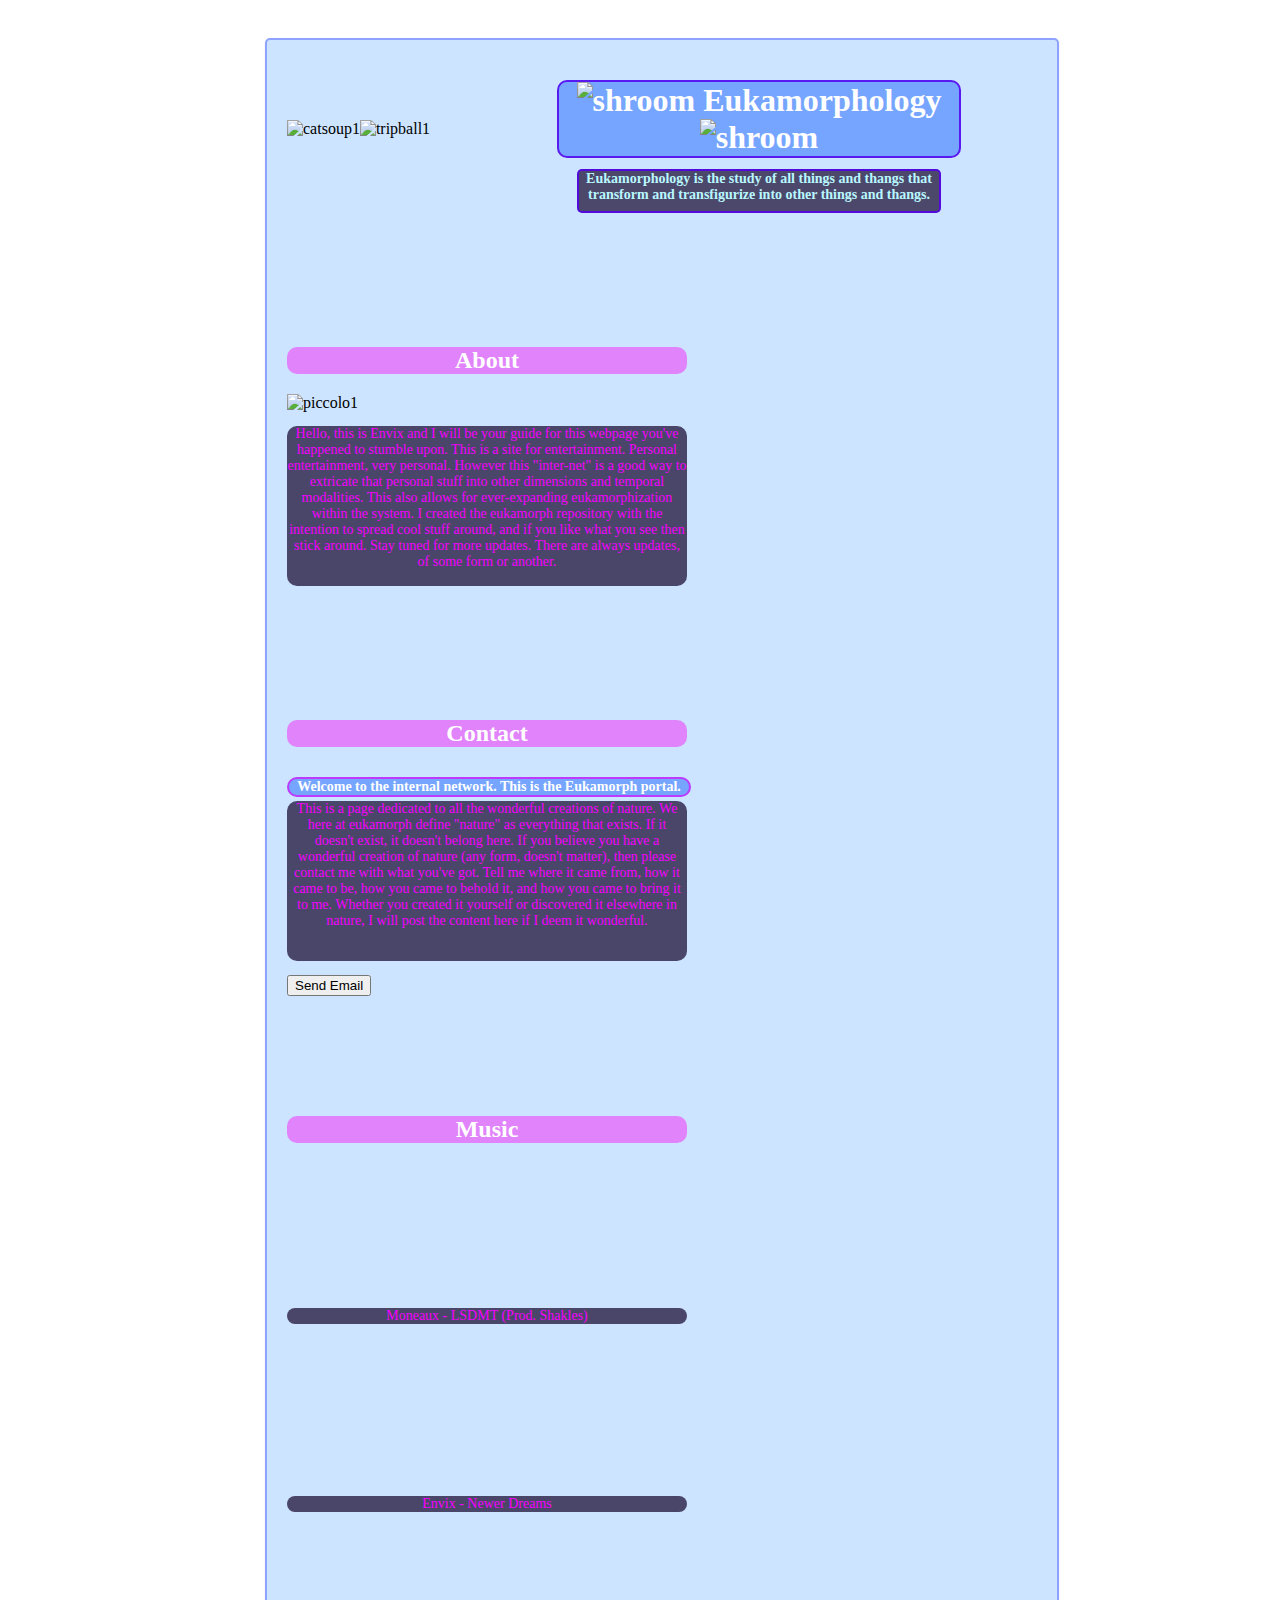
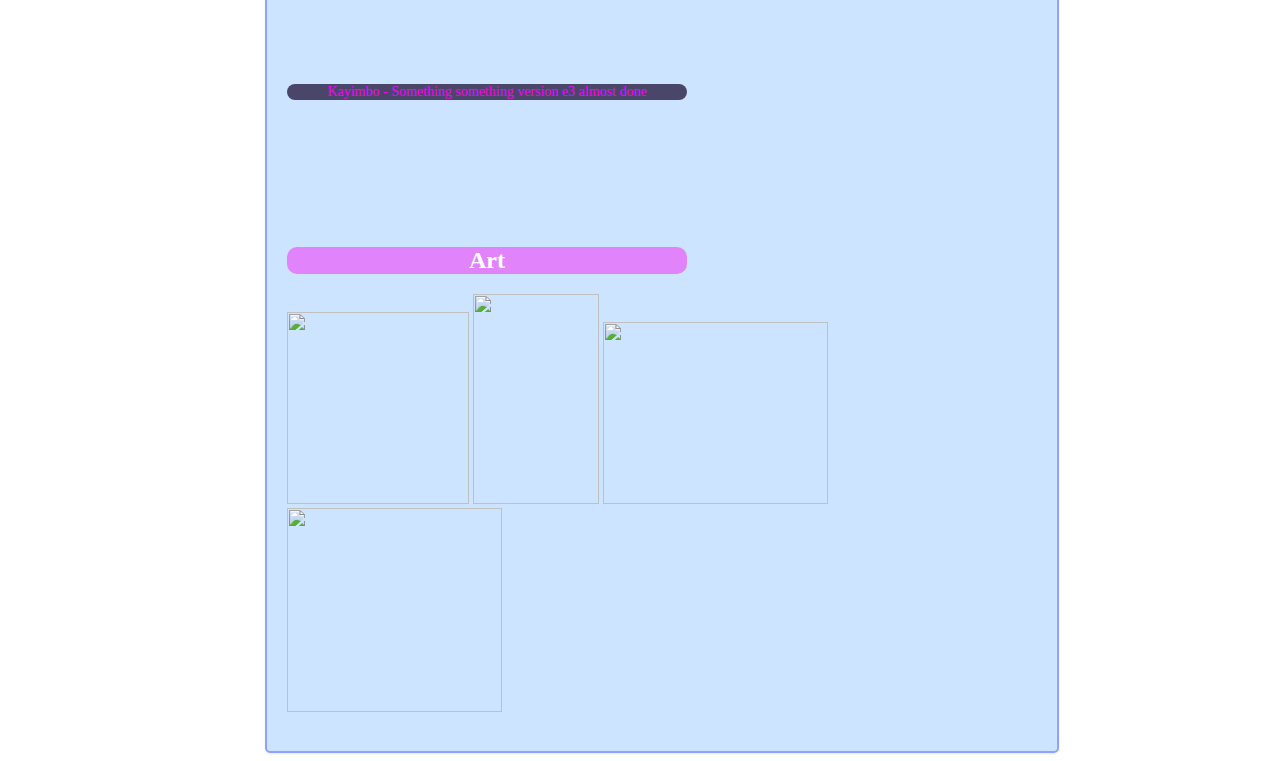
==== index2.html @ 1ee085da "Update index2.html" ====
<!DOCTYPE html>
<html>
    <head>
        <link type="text/css" rel="stylesheet" href="stylesheet2.css" media="all"/>
        <script type="text/javascript" src="js/jquery-1.10.2.min.js"></script>
        <script type="text/javascript" src="js/jquery.scollTo.js"></script>
        <title>a page full of glitter</title>
    </head>
    <body style="background-image:url(http://i.imgur.com/0o8zrzS.png)">
    <div id="w">
    <div id="content">
      <nav id="stickynav">
        <ul id="nav" class="clearfix">
          <li><a href="#about">About</a></li>
          <li><a href="#contact">Contact</a></li>
          <li><a href="#music">Music</a></li>
          <li><a href="#art">Art</a></li>
        </ul>
      </nav>
        <div class="gifs">
         <img src="http://i.imgur.com/kVkkSUO.gif" alt="catsoup1"><img src="http://files.myopera.com/Sk8r644/albums/303948/globe.gif" alt="tripball1" width="70" height="70">
        </div>
        <div id="definition">
            <h1>
            <img src="http://coolchaser-static.coolchaser.com/images/themes/t/-i260.photobucket.com-albums-ii25-TaylorTeel-z74420225.gif" alt="shroom" width="50" height="50"> Eukamorphology <img src="http://coolchaser-static.coolchaser.com/images/themes/t/-i260.photobucket.com-albums-ii25-TaylorTeel-z74420225.gif" alt="shroom" width="50" height="50">
            </h1>
            <h3>Eukamorphology is the study of all things and thangs that transform and transfigurize into other things and thangs.
            </h3>
        </div>
        <div id="mainsite"></div>
      <section id="about" class="section">
      <h2>About</h2>
        <div id="about">
            <img src="http://www.danjco.com/piccolo_blasting1.gif" alt="piccolo1" width="150" height="96">
            <p>
                Hello, this is Envix and I will be your guide for this webpage you've happened to stumble upon. This is a site for entertainment. Personal entertainment, very personal. However this "inter-net" is a good way to extricate that personal stuff into other dimensions and temporal modalities. This also allows for ever-expanding eukamorphization within the system. I created the eukamorph repository with the intention to spread cool stuff around, and if you like what you see then stick around. Stay tuned for more updates. There are always updates, of some form or another.
            </p>
        </div>
      </section>
      <section id="contact" class="section">
        <h2>Contact</h2>
            <div id="welcome">
                <h1>Welcome to the internal network. This is the Eukamorph portal.
                </h1>
            <p>This is a page dedicated to all the wonderful creations of nature. We here at eukamorph define "nature" as everything that exists. If it doesn't exist, it doesn't belong here. If you believe you have a wonderful creation of nature (any form, doesn't matter), then please contact me with what you've got. Tell me where it came from, how it came to be, how you came to behold it, and how you came to bring it to me. Whether you created it yourself or discovered it elsewhere in nature, I will post the content here if I deem it wonderful.
            </p>
            <form method="post" action="mailto:evansb854@gmail.com" >
            <input type="submit" value="Send Email" /> 
            </form>
            </div>
      </section>
        
      <section id="music" class="section">
      <h2>Music</h2>
                <iframe width="400" height="140" scrolling="no" frameborder="no" src="https://w.soundcloud.com/player/?url=https%3A//api.soundcloud.com/tracks/122519524&amp;auto_play=false&amp;hide_related=false&amp;visual=true">
                </iframe>
                <p>Moneaux - LSDMT (Prod. Shakles)</p>
                <iframe width="400" height="140" scrolling="no" frameborder="no" src="https://w.soundcloud.com/player/?url=https%3A//api.soundcloud.com/tracks/134863650&amp;auto_play=false&amp;hide_related=false&amp;visual=true">
                </iframe> 
                <p>Envix - Newer Dreams</p>
                <iframe width="400" height="140" scrolling="no" frameborder="no" src="https://w.soundcloud.com/player/?url=https%3A//api.soundcloud.com/tracks/14335054&amp;auto_play=false&amp;hide_related=false&amp;visual=true"></iframe>
                <p>Kayimbo - Something something version e3 almost done</p>
      </section>
      <section id="art" class="section">
      <h2>Art</h2>
                    <script type="text/javascript">
                    //this function opens one and closes the other
                    function showCloseLevel(idOpen, idClose) {
                    //Show idOpen
                    document.getElementById(idOpen).style.display = "";
                    //Close idClose
                    document.getElementById(idClose).style.display = "none";
                    }
                    </script>
                
                <a href="javascript:showCloseLevel('alice1big', 'alice1')"><img src="http://fc04.deviantart.net/fs70/f/2010/158/9/5/alice_2_by_ellelala.jpg" id="alice1" width="182" height="192"></a>
                <a href="javascript:showCloseLevel('alice1', 'alice1big')"><img src="http://fc04.deviantart.net/fs70/f/2010/158/9/5/alice_2_by_ellelala.jpg" id="alice1big" style="display:none"></a>
                
                <a href="javascript:showCloseLevel('tetra1big', 'tetra1')"><img src="http://i.imgur.com/MjxPqTK.png" id="tetra1" width="126" height="210"></a>
                <a href="javascript:showCloseLevel('tetra1', 'tetra1big')"><img src="http://i.imgur.com/MjxPqTK.png" id="tetra1big" style="display:none"></a>

                <a href="javascript:showCloseLevel('blooper1big', 'blooper1')"><img src="http://fc08.deviantart.net/fs71/i/2012/008/a/6/blooper_by_ellelala-d4lpe1d.png" id="blooper1" width="225" height="182"></a>
                <a href="javascript:showCloseLevel('blooper1', 'blooper1big')"><img src="http://fc08.deviantart.net/fs71/i/2012/008/a/6/blooper_by_ellelala-d4lpe1d.png" id="blooper1big" style="display:none"></a>
                
                <a href="javascript:showCloseLevel('alice2big', 'alice2')"><img src="http://fc01.deviantart.net/fs70/f/2010/142/a/9/a9d5023741781dab1c5fc7ce3588c5b2.png" id="alice2" width="215" height="204"></a>
                <a href="javascript:showCloseLevel('alice2', 'alice2big')"><img src="http://fc01.deviantart.net/fs70/f/2010/142/a/9/a9d5023741781dab1c5fc7ce3588c5b2.png" id="alice2big" style="display:none"></a>          
      </section>
    </div><!-- @end #content -->
  </div><!-- @end #w -->
        
        <script type="text/javascript">
            $(function(){
            $("#nav a").click(function(e){
            e.preventDefault();
            $('html,body').scrollTo(this.hash,this.hash); 
            });
            });
        </script>
    </body>
</html>
---- stylesheet2.css ----
html { overflow-y: scroll; }

body{ 
    background-image:url('background-image:url(http://i.imgur.com/0o8zrzS.png');
    background-attachment:fixed;
}

#definition h1{
    text-align: center;
    background-color: rgba(24, 9, 47, 0.86);
    border: solid 2px rgba(83, 0, 239, 0.85);
    border-radius: 4px;
    width: 300px;
    position: relative;
    margin-left: 270px;
    margin-top: -50px;
}

#definition h3{
    font-size: 14px;
    text-align: center;
    color: #b9f7ff;
    background-color: rgba(24, 9, 47, 0.71);
    border: solid 2px rgba(83, 0, 239, 0.85);
    border-radius: 5px;
    width: 360px;
    height: 40px;
    position: relative;
    margin-left: 290px;
}

#definition h1 h2{
    color: white;
    font-size: 12px;
    font-family: Ariel;
    background-color: #18092f;
    border-radius: 4px;
}

#about p{
    position: absolute;
    top: 0px;
    height: 160px;
}

#welcome h1{
    color: #e0ecff;
    text-align: center;
    font-size: 14px;
    font-family: Ariel;
    background-color: rgba(24, 9, 47, 0.6);
    border: solid #bc3bff 2px;
    border-radius: 5px;
    position: relative;
    bottom: 1000px;
}

#welcome p{
    position: absolute;
    top: 0px;
    height: 160px;
}

#content {
    background-color: rgba(0, 118, 255, 0.2);
    width: 550px;
    border: solid #90a2ff 2px;
    border-radius: 5px;
}

#content h1{
    color: rgb(255, 255, 255);
    background-color: rgba(0, 78, 255, 0.42);
    width: 400px;
    border-radius: 10px;
    top: 10px;
    text-align: center;
}

#content h2{
    color: rgb(255, 255, 255);
    background-color: rgba(255, 0, 245, 0.42);
    width: 400px;
    border-radius: 10px;
    top: 10px;
    text-align: center;
    margin-top: 30px;
}

#content p{
    color: #f500ff;
    font-size: 14px;
    font-family: Ariel;
    background-color: rgba(24, 9, 47, 0.72);
    width: 400px;
    position: relative;
    bottom: 13px;
    text-align: center;
    border-radius: 10px;
    text-align: center;
}

.gifs {
    position: absolute;
}

/*//////////////////////////////////////////////////////////////////////*/

::selection { background: #a4dcec; }
::-moz-selection { background: #a4dcec; }
::-webkit-selection { background: #a4dcec; }

::-webkit-input-placeholder { /* WebKit browsers */
  color: #fff;
  font-style: italic;
}
:-moz-placeholder { /* Mozilla Firefox 4 to 18 */
  color: #fff;
  font-style: italic;
}
::-moz-placeholder { /* Mozilla Firefox 19+ */
  color: #fff;
  font-style: italic;
}
:-ms-input-placeholder { /* Internet Explorer 10+ */
  color: #fff !important;
  font-style: italic;  
}

br { display: block; line-height: 2.2em; } 

article, aside, details, figcaption, figure, footer, header, hgroup, menu, nav, section { display: block; }
ol, ul { list-style: none; }

input, textarea { 
  -webkit-font-smoothing: antialiased;
  -webkit-text-size-adjust: 100%;
  -ms-text-size-adjust: 100%;
  -webkit-box-sizing: border-box;
  -moz-box-sizing: border-box;
  box-sizing: border-box;
  outline: none; 
}

blockquote, q { quotes: none; }
blockquote:before, blockquote:after, q:before, q:after { content: ''; content: none; }
strong { font-weight: bold; } 

table { border-collapse: collapse; border-spacing: 0; }
img { border: 0; max-width: 100%; }

#stickynav {
  display: block;
  height: 55px;
  width: 100%;
  z-index: 9999;
  position: relative;
  bottom: 500px;
}

#stickynav #nav { position: fixed; z-index: 9999; margin-left: -60px; }
#stickynav #nav li { display: inline; }
#stickynav #nav li a {
  display: block;
  float: left;
  margin-right: 10px;
  font-size: 1.2em;
  font-weight: bold;
  padding: 5px 7px;
  background: rgba(0, 49, 255, 0.55);
  -webkit-border-radius: 4px;
  -moz-border-radius: 4px;
  border-radius: 4px;
  color: #c7e3ff;
}
#stickynav #nav li a:hover { 
  text-decoration: none;
  background: rgba(0, 147, 255, 0.62);
}

#stickynav #nav li a.nav-active {
  color: #000;
}


.section {
  padding-top: 90px;
}

/** page structure **/
#w {
  display: block;
  width: 750px;
  margin: 0 auto;
  padding-top: 30px;
}

#content {
  display: block;
  width: 100%;
  padding: 25px 20px;
  padding-bottom: 35px;
  -webkit-box-shadow: rgba(0, 0, 0, 0.1) 0px 1px 2px 0px;
  -moz-box-shadow: rgba(0, 0, 0, 0.1) 0px 1px 2px 0px;
  box-shadow: rgba(0, 0, 0, 0.1) 0px 1px 2px 0px;
}

/** clearfix **/
.clearfix:after { content: "."; display: block; clear: both; visibility: hidden; line-height: 0; height: 0; }
.clearfix { display: inline-block; }
 
html[xmlns] .clearfix { display: block; }
* html .clearfix { height: 1%; }
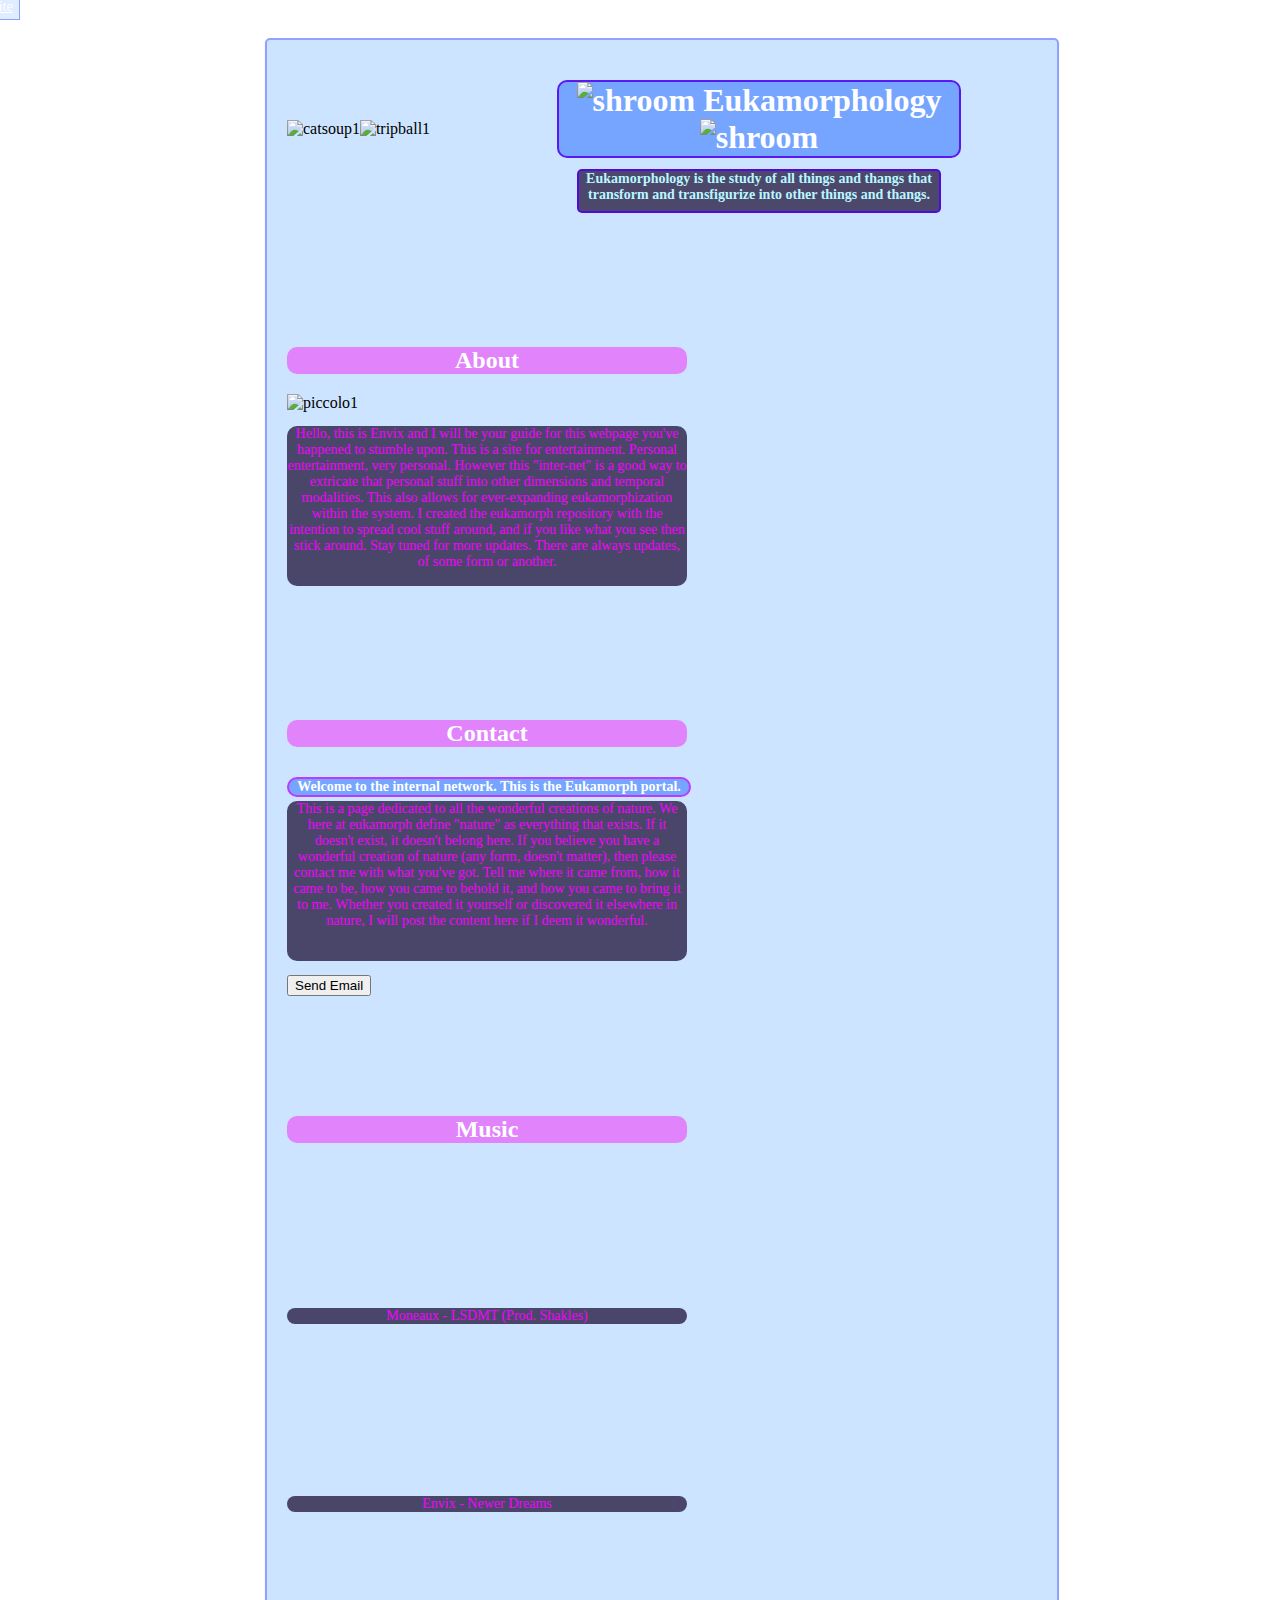
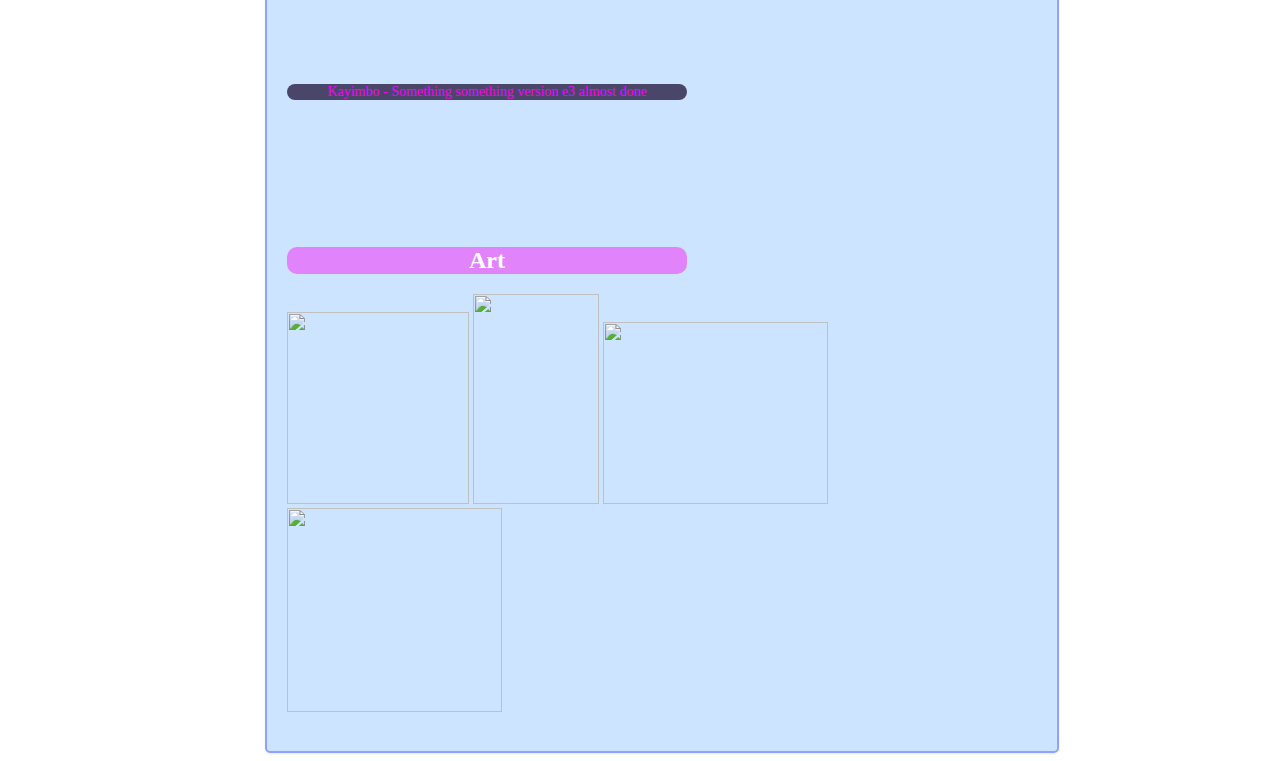
==== commit 46a0a9fc: "Update index2.html" ====
--- a/index2.html
+++ b/index2.html
@@ -7,6 +7,7 @@
         <title>a page full of glitter</title>
     </head>
     <body style="background-image:url(http://i.imgur.com/0o8zrzS.png)">
+    <div onclick="#"><a href="index.html" id="mainsite">mainsite</a></div>
     <div id="w">
     <div id="content">
       <nav id="stickynav">
@@ -27,7 +28,6 @@
             <h3>Eukamorphology is the study of all things and thangs that transform and transfigurize into other things and thangs.
             </h3>
         </div>
-        <div id="mainsite"></div>
       <section id="about" class="section">
       <h2>About</h2>
         <div id="about">
--- a/stylesheet2.css
+++ b/stylesheet2.css
@@ -3,6 +3,32 @@
 body{ 
     background-image:url('background-image:url(http://i.imgur.com/0o8zrzS.png');
     background-attachment:fixed;
+}
+
+#mainsite {
+    border: solid 1px #8fa0fc;
+    position: fixed;
+    text-align: center;
+    font-size: 14px;
+    background-color: rgba(0, 98, 255, 0.28);
+    position: absolute;
+    margin-top: -10px;
+    margin-left: -50px;
+    height: 20px;
+    width: 60px;
+    color: white
+}
+
+#mainsite:hover {
+    border: solid 1px #8fa0fc;
+    background-color: rgba(144, 186, 255, 0.28);
+    cursor: pointer;
+    position: absolute;
+    margin-top: -10px;
+    margin-left: -50px;
+    height: 20px;
+    width: 60px;
+    color: white
 }
 
 #definition h1{
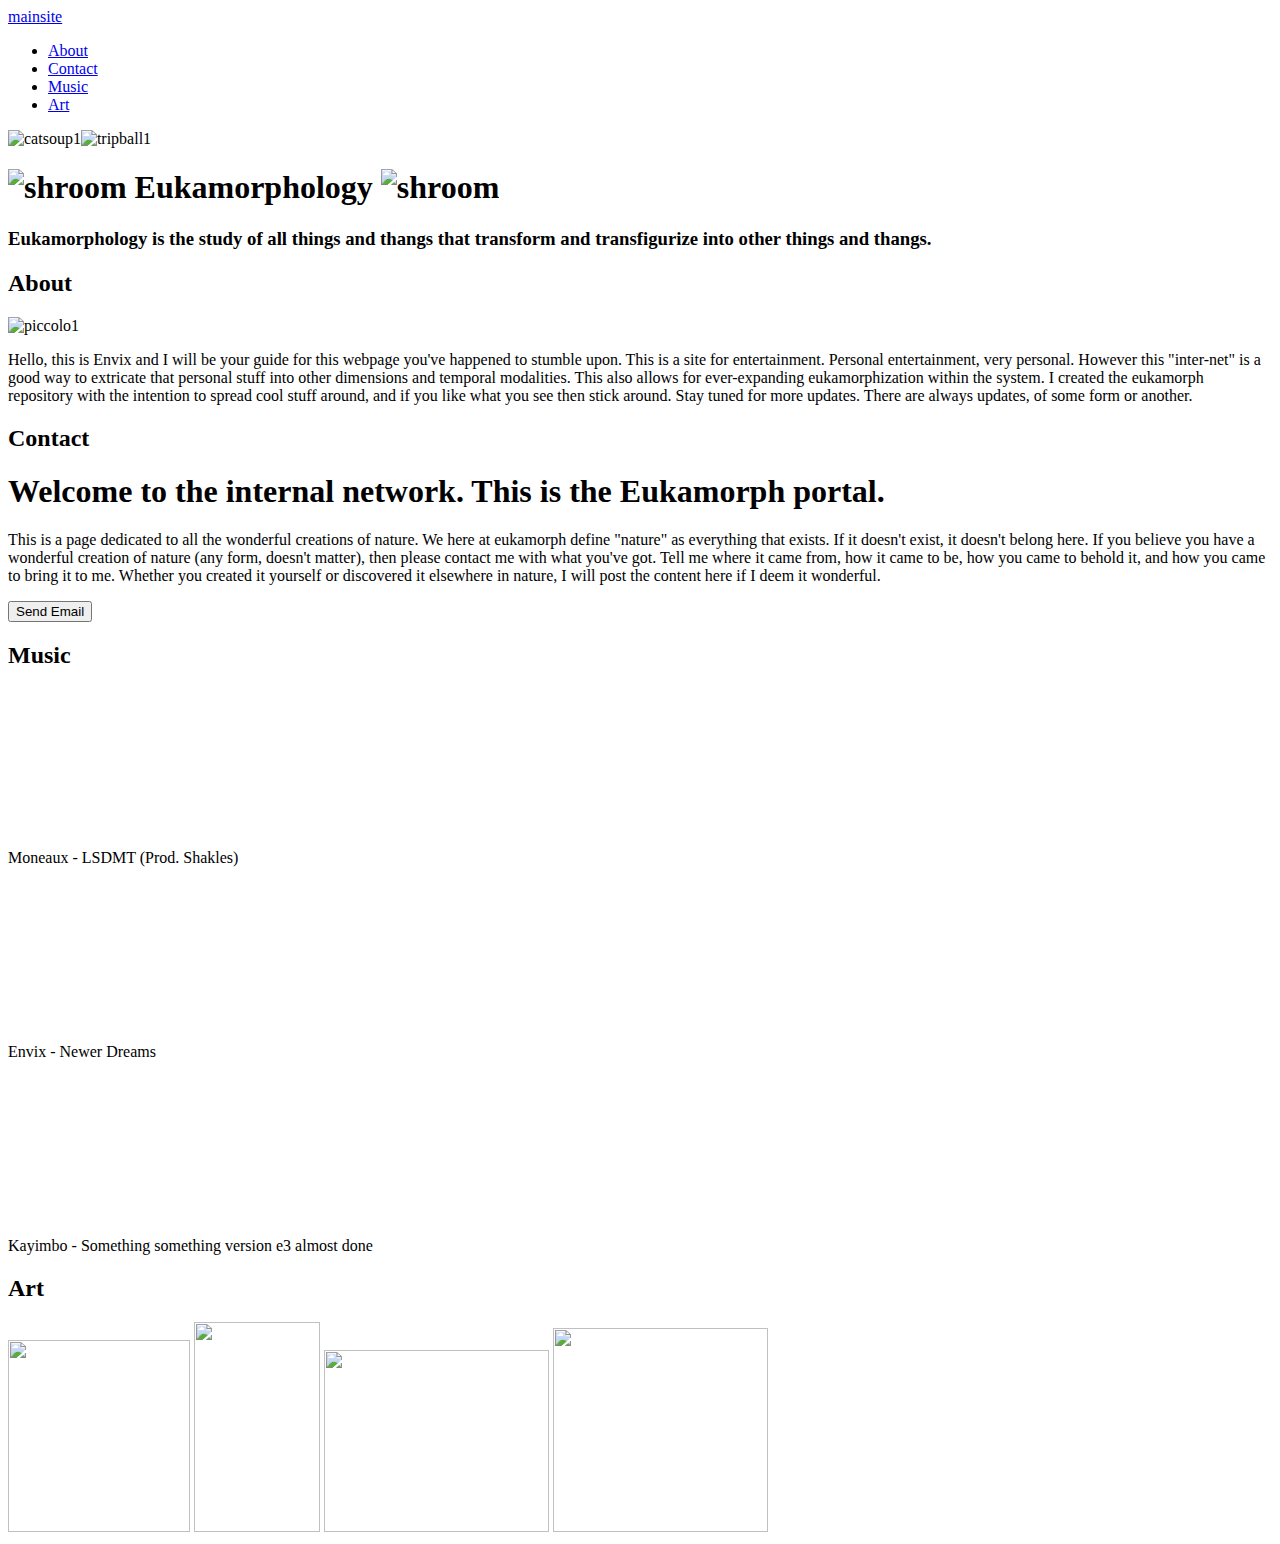
==== commit 652ebb49: "asdasd" ====
--- a/index2.html
+++ b/index2.html
@@ -1,7 +1,7 @@
 <!DOCTYPE html>
 <html>
     <head>
-        <link type="text/css" rel="stylesheet" href="stylesheet2.css" media="all"/>
+        <link type="text/css" rel="stylesheet" href="css/stylesheet2.css" media="all"/>
         <script type="text/javascript" src="js/jquery-1.10.2.min.js"></script>
         <script type="text/javascript" src="js/jquery.scollTo.js"></script>
         <title>a page full of glitter</title>
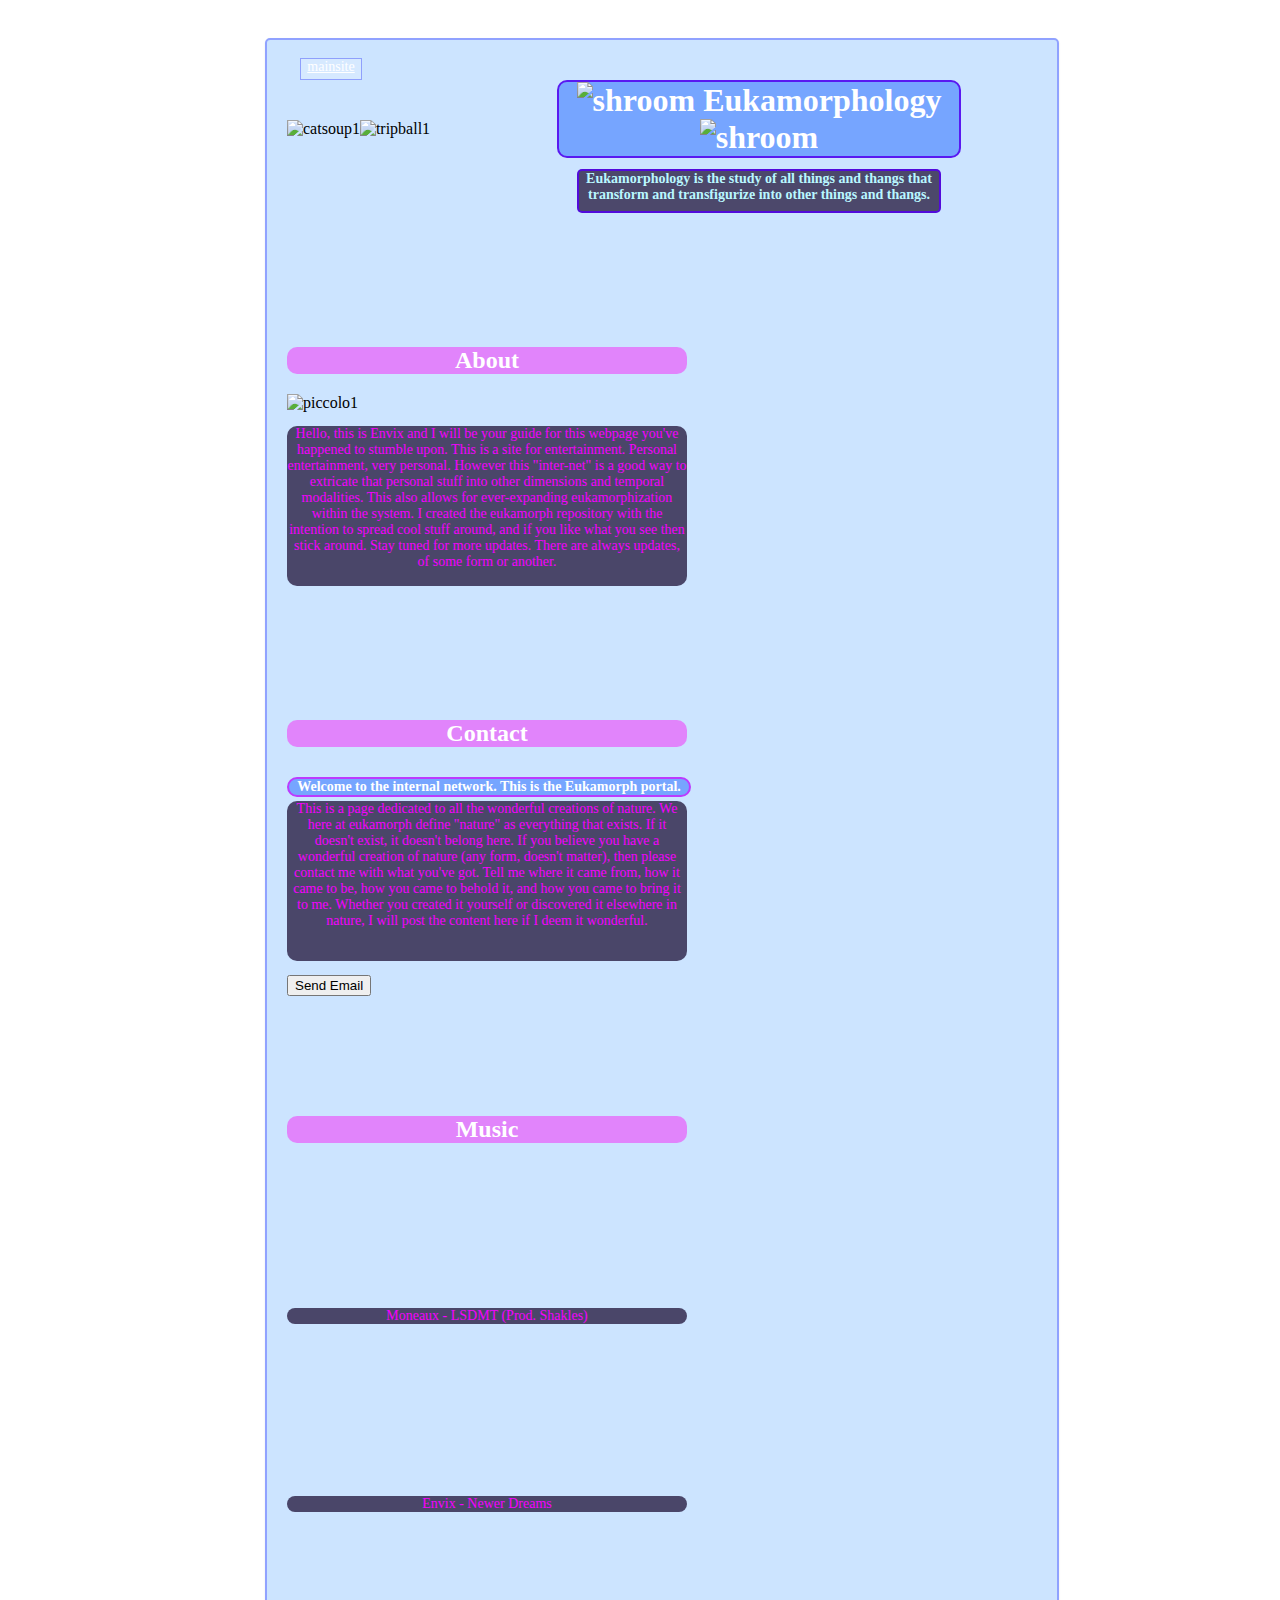
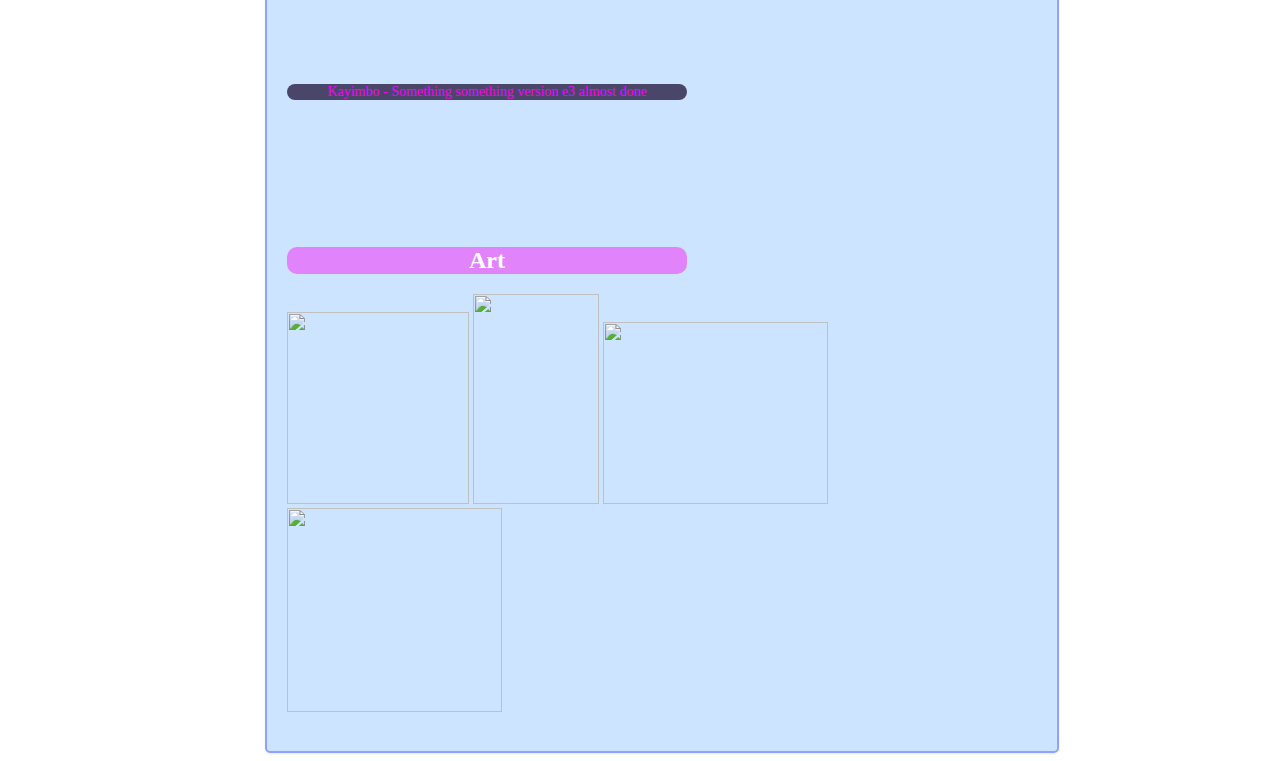
==== commit 003831fa: "Update index2.html" ====
--- a/index2.html
+++ b/index2.html
@@ -1,9 +1,9 @@
 <!DOCTYPE html>
 <html>
     <head>
-        <link type="text/css" rel="stylesheet" href="css/stylesheet2.css" media="all"/>
-        <script type="text/javascript" src="js/jquery-1.10.2.min.js"></script>
-        <script type="text/javascript" src="js/jquery.scollTo.js"></script>
+        <link type="text/css" rel="stylesheet" href="stylesheet2.css" media="all"/>
+        <script type="text/javascript" src="jquery-1.10.2.min.js"></script>
+        <script type="text/javascript" src="jquery.scollTo.js"></script>
         <title>a page full of glitter</title>
     </head>
     <body style="background-image:url(http://i.imgur.com/0o8zrzS.png)">
--- a/stylesheet2.css
+++ b/stylesheet2.css
@@ -0,0 +1,239 @@
+html { overflow-y: scroll; }
+
+body{ 
+    background-image:url('background-image:url(http://i.imgur.com/0o8zrzS.png');
+    background-attachment:fixed;
+}
+
+#mainsite {
+    border: solid 1px #8fa0fc;
+    position: absolute;
+    text-align: center;
+    font-size: 14px;
+    background-color: rgba(255, 255, 255, 0.20);
+    margin-top: 50px;
+    left: 300px;
+    height: 20px;
+    width: 60px;
+    color: white
+}
+
+#mainsite:hover {
+    border: solid 1px #8fa0fc;
+    position: absolute;
+    text-align: center;
+    font-size: 14px;
+    background-color: rgba(255, 255, 255, 0.40);
+    margin-top: 50px;
+    left: 300px;
+    height: 20px;
+    width: 60px;
+    color: white
+}
+
+#definition h1{
+    text-align: center;
+    background-color: rgba(24, 9, 47, 0.86);
+    border: solid 2px rgba(83, 0, 239, 0.85);
+    border-radius: 4px;
+    width: 300px;
+    position: relative;
+    margin-left: 270px;
+    margin-top: -50px;
+}
+
+#definition h3{
+    font-size: 14px;
+    text-align: center;
+    color: #b9f7ff;
+    background-color: rgba(24, 9, 47, 0.71);
+    border: solid 2px rgba(83, 0, 239, 0.85);
+    border-radius: 5px;
+    width: 360px;
+    height: 40px;
+    position: relative;
+    margin-left: 290px;
+}
+
+#definition h1 h2{
+    color: white;
+    font-size: 12px;
+    font-family: Ariel;
+    background-color: #18092f;
+    border-radius: 4px;
+}
+
+#about p{
+    position: absolute;
+    top: 0px;
+    height: 160px;
+}
+
+#welcome h1{
+    color: #e0ecff;
+    text-align: center;
+    font-size: 14px;
+    font-family: Ariel;
+    background-color: rgba(24, 9, 47, 0.6);
+    border: solid #bc3bff 2px;
+    border-radius: 5px;
+    position: relative;
+    bottom: 1000px;
+}
+
+#welcome p{
+    position: absolute;
+    top: 0px;
+    height: 160px;
+}
+
+#content {
+    background-color: rgba(0, 118, 255, 0.2);
+    width: 550px;
+    border: solid #90a2ff 2px;
+    border-radius: 5px;
+}
+
+#content h1{
+    color: rgb(255, 255, 255);
+    background-color: rgba(0, 78, 255, 0.42);
+    width: 400px;
+    border-radius: 10px;
+    top: 10px;
+    text-align: center;
+}
+
+#content h2{
+    color: rgb(255, 255, 255);
+    background-color: rgba(255, 0, 245, 0.42);
+    width: 400px;
+    border-radius: 10px;
+    top: 10px;
+    text-align: center;
+    margin-top: 30px;
+}
+
+#content p{
+    color: #f500ff;
+    font-size: 14px;
+    font-family: Ariel;
+    background-color: rgba(24, 9, 47, 0.72);
+    width: 400px;
+    position: relative;
+    bottom: 13px;
+    text-align: center;
+    border-radius: 10px;
+    text-align: center;
+}
+
+.gifs {
+    position: absolute;
+}
+
+/*//////////////////////////////////////////////////////////////////////*/
+
+::selection { background: #a4dcec; }
+::-moz-selection { background: #a4dcec; }
+::-webkit-selection { background: #a4dcec; }
+
+::-webkit-input-placeholder { /* WebKit browsers */
+  color: #fff;
+  font-style: italic;
+}
+:-moz-placeholder { /* Mozilla Firefox 4 to 18 */
+  color: #fff;
+  font-style: italic;
+}
+::-moz-placeholder { /* Mozilla Firefox 19+ */
+  color: #fff;
+  font-style: italic;
+}
+:-ms-input-placeholder { /* Internet Explorer 10+ */
+  color: #fff !important;
+  font-style: italic;  
+}
+
+br { display: block; line-height: 2.2em; } 
+
+article, aside, details, figcaption, figure, footer, header, hgroup, menu, nav, section { display: block; }
+ol, ul { list-style: none; }
+
+input, textarea { 
+  -webkit-font-smoothing: antialiased;
+  -webkit-text-size-adjust: 100%;
+  -ms-text-size-adjust: 100%;
+  -webkit-box-sizing: border-box;
+  -moz-box-sizing: border-box;
+  box-sizing: border-box;
+  outline: none; 
+}
+
+blockquote, q { quotes: none; }
+blockquote:before, blockquote:after, q:before, q:after { content: ''; content: none; }
+strong { font-weight: bold; } 
+
+table { border-collapse: collapse; border-spacing: 0; }
+img { border: 0; max-width: 100%; }
+
+#stickynav {
+  display: block;
+  height: 55px;
+  width: 100%;
+  z-index: 9999;
+  position: relative;
+  bottom: 500px;
+}
+
+#stickynav #nav { position: fixed; z-index: 9999; margin-left: -60px; }
+#stickynav #nav li { display: inline; }
+#stickynav #nav li a {
+  display: block;
+  float: left;
+  margin-right: 10px;
+  font-size: 1.2em;
+  font-weight: bold;
+  padding: 5px 7px;
+  background: rgba(0, 49, 255, 0.55);
+  -webkit-border-radius: 4px;
+  -moz-border-radius: 4px;
+  border-radius: 4px;
+  color: #c7e3ff;
+}
+#stickynav #nav li a:hover { 
+  text-decoration: none;
+  background: rgba(0, 147, 255, 0.62);
+}
+
+#stickynav #nav li a.nav-active {
+  color: #000;
+}
+
+
+.section {
+  padding-top: 90px;
+}
+
+/** page structure **/
+#w {
+  display: block;
+  width: 750px;
+  margin: 0 auto;
+  padding-top: 30px;
+}
+
+#content {
+  display: block;
+  width: 100%;
+  padding: 25px 20px;
+  padding-bottom: 35px;
+  -webkit-box-shadow: rgba(0, 0, 0, 0.1) 0px 1px 2px 0px;
+  -moz-box-shadow: rgba(0, 0, 0, 0.1) 0px 1px 2px 0px;
+  box-shadow: rgba(0, 0, 0, 0.1) 0px 1px 2px 0px;
+}
+
+/** clearfix **/
+.clearfix:after { content: "."; display: block; clear: both; visibility: hidden; line-height: 0; height: 0; }
+.clearfix { display: inline-block; }
+ 
+html[xmlns] .clearfix { display: block; }
+* html .clearfix { height: 1%; }
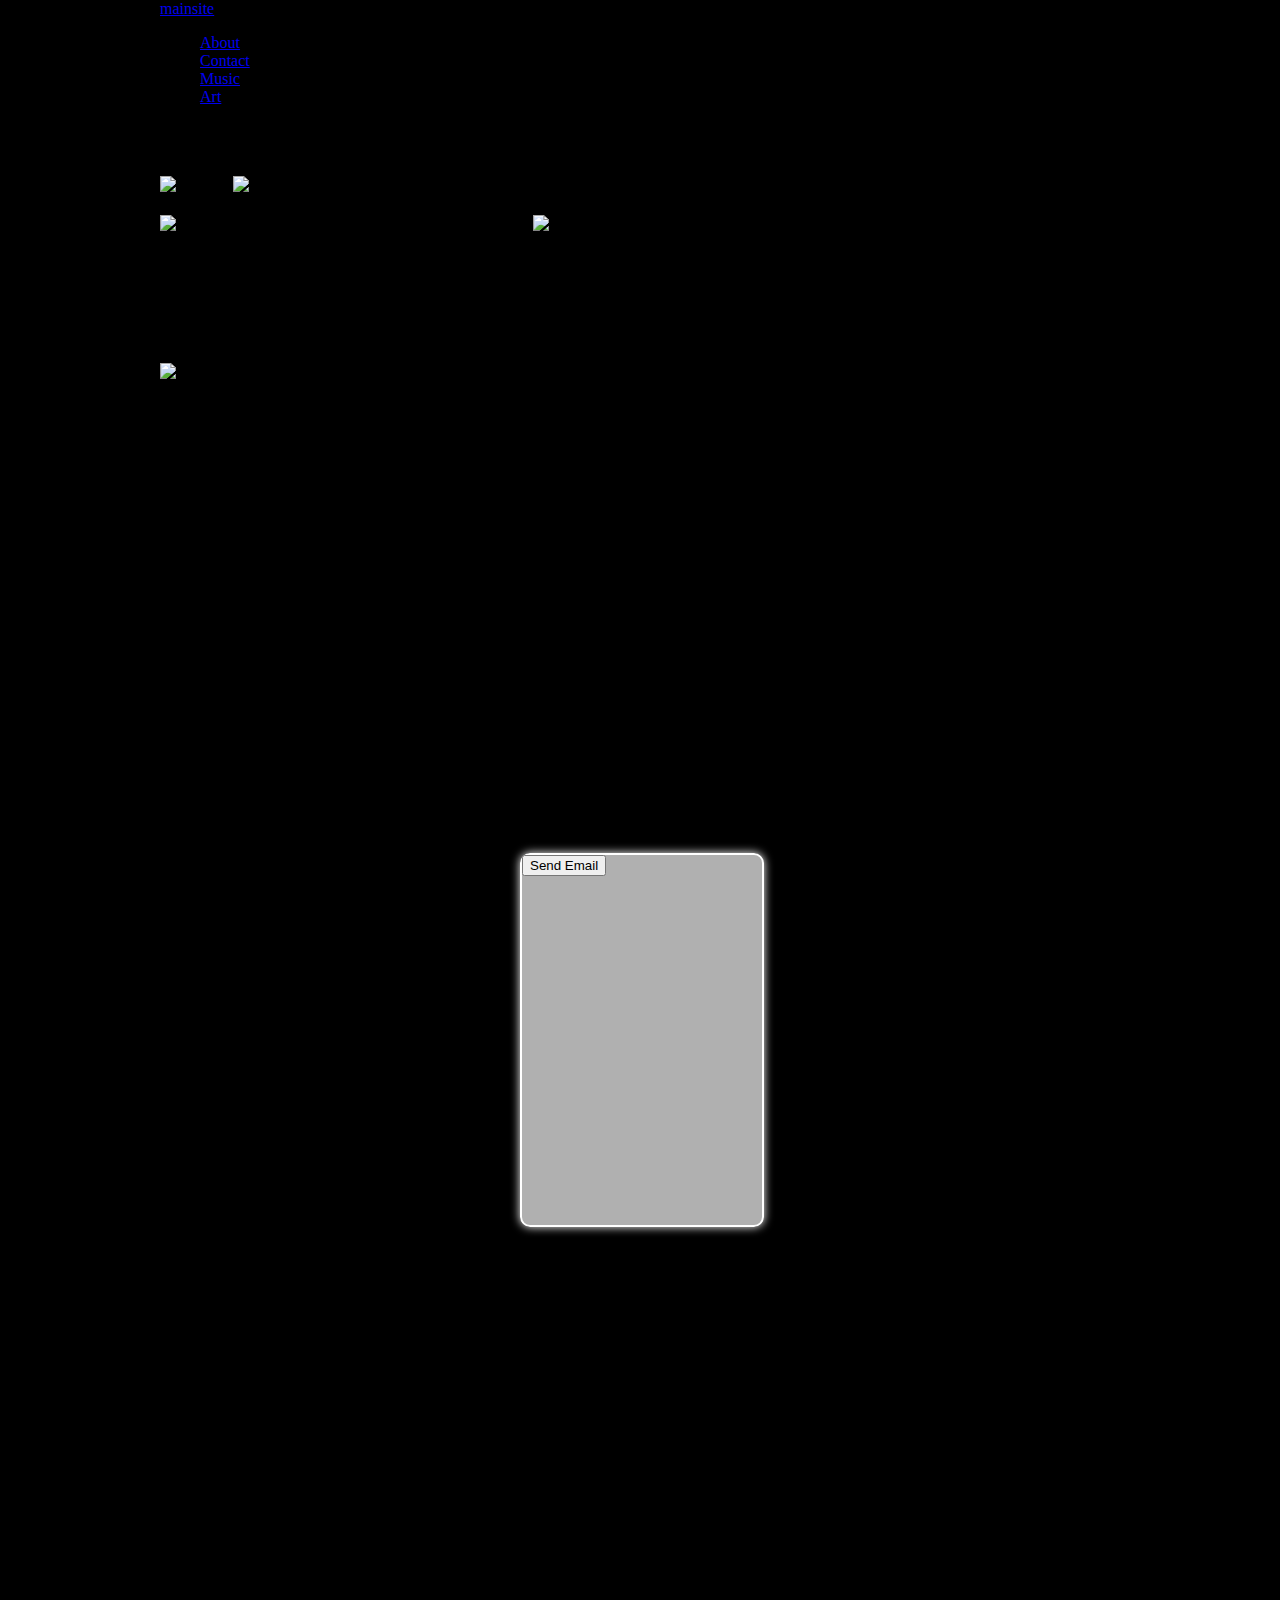
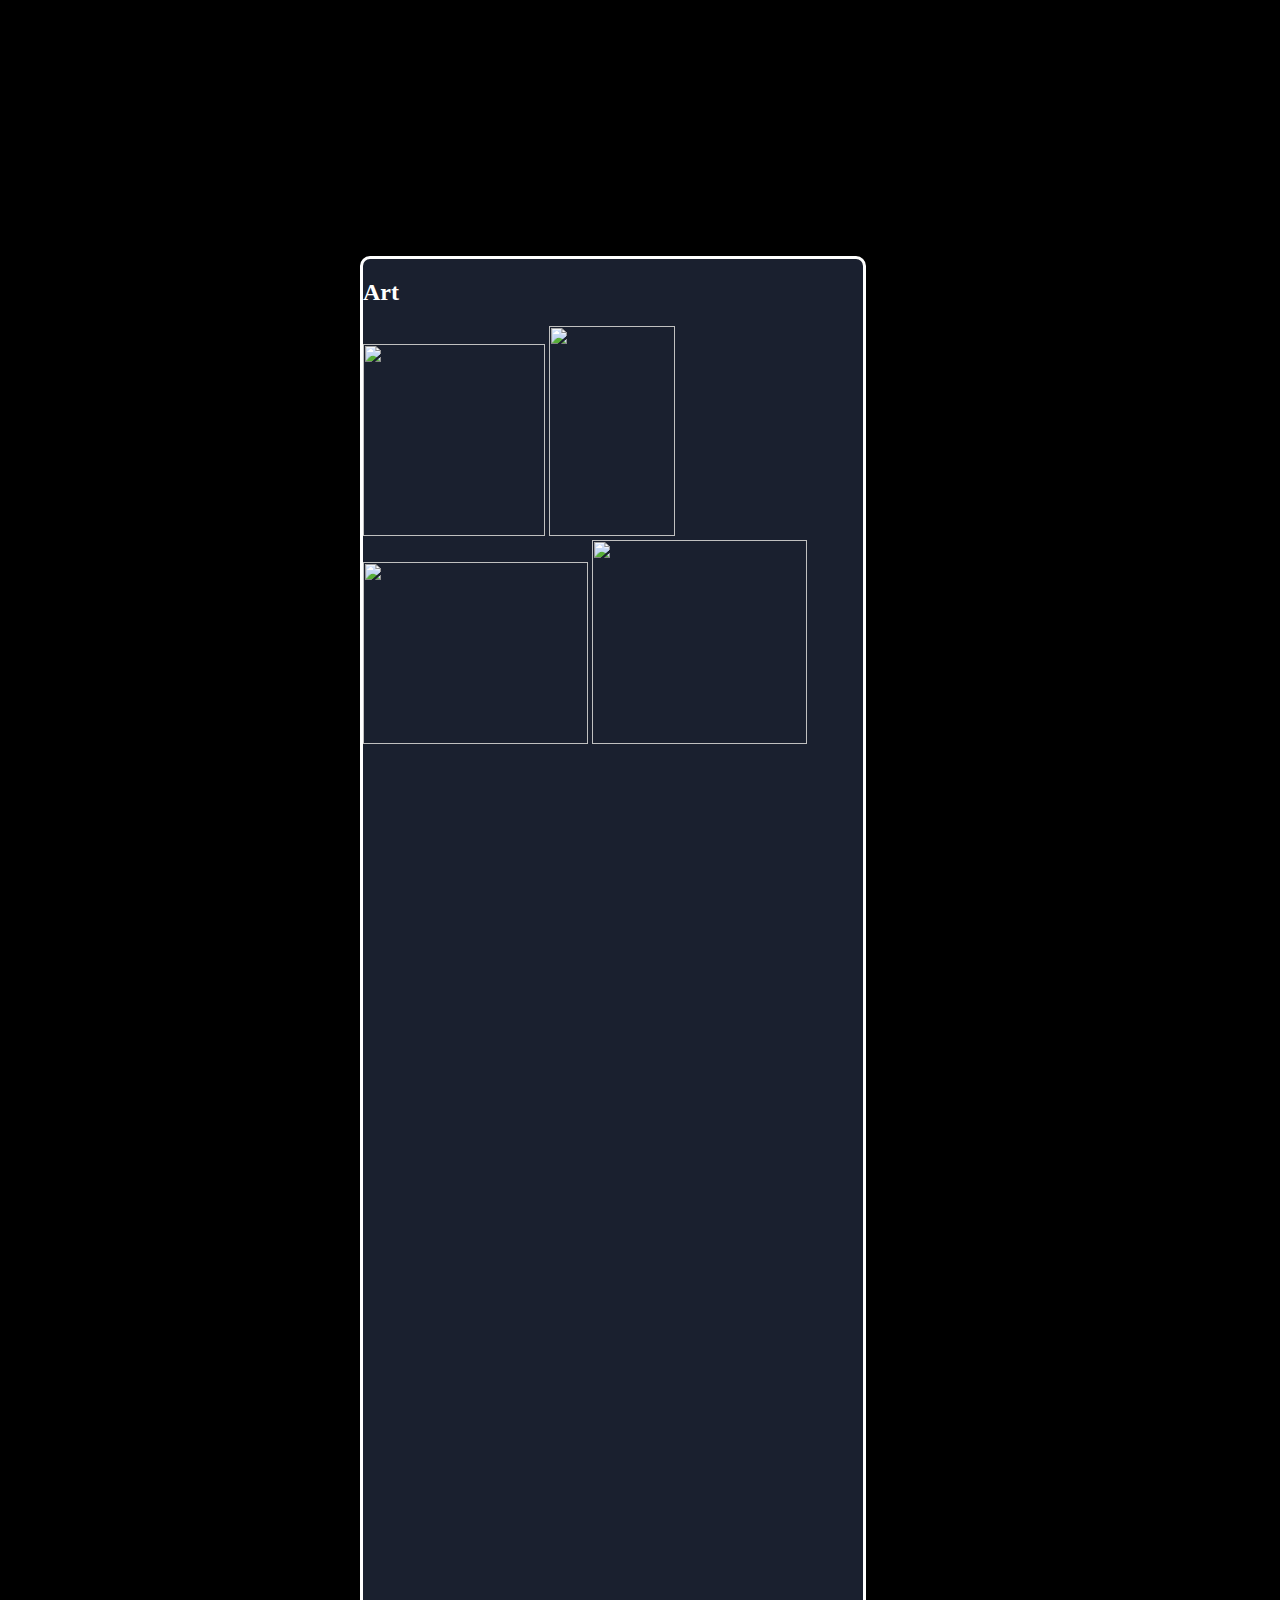
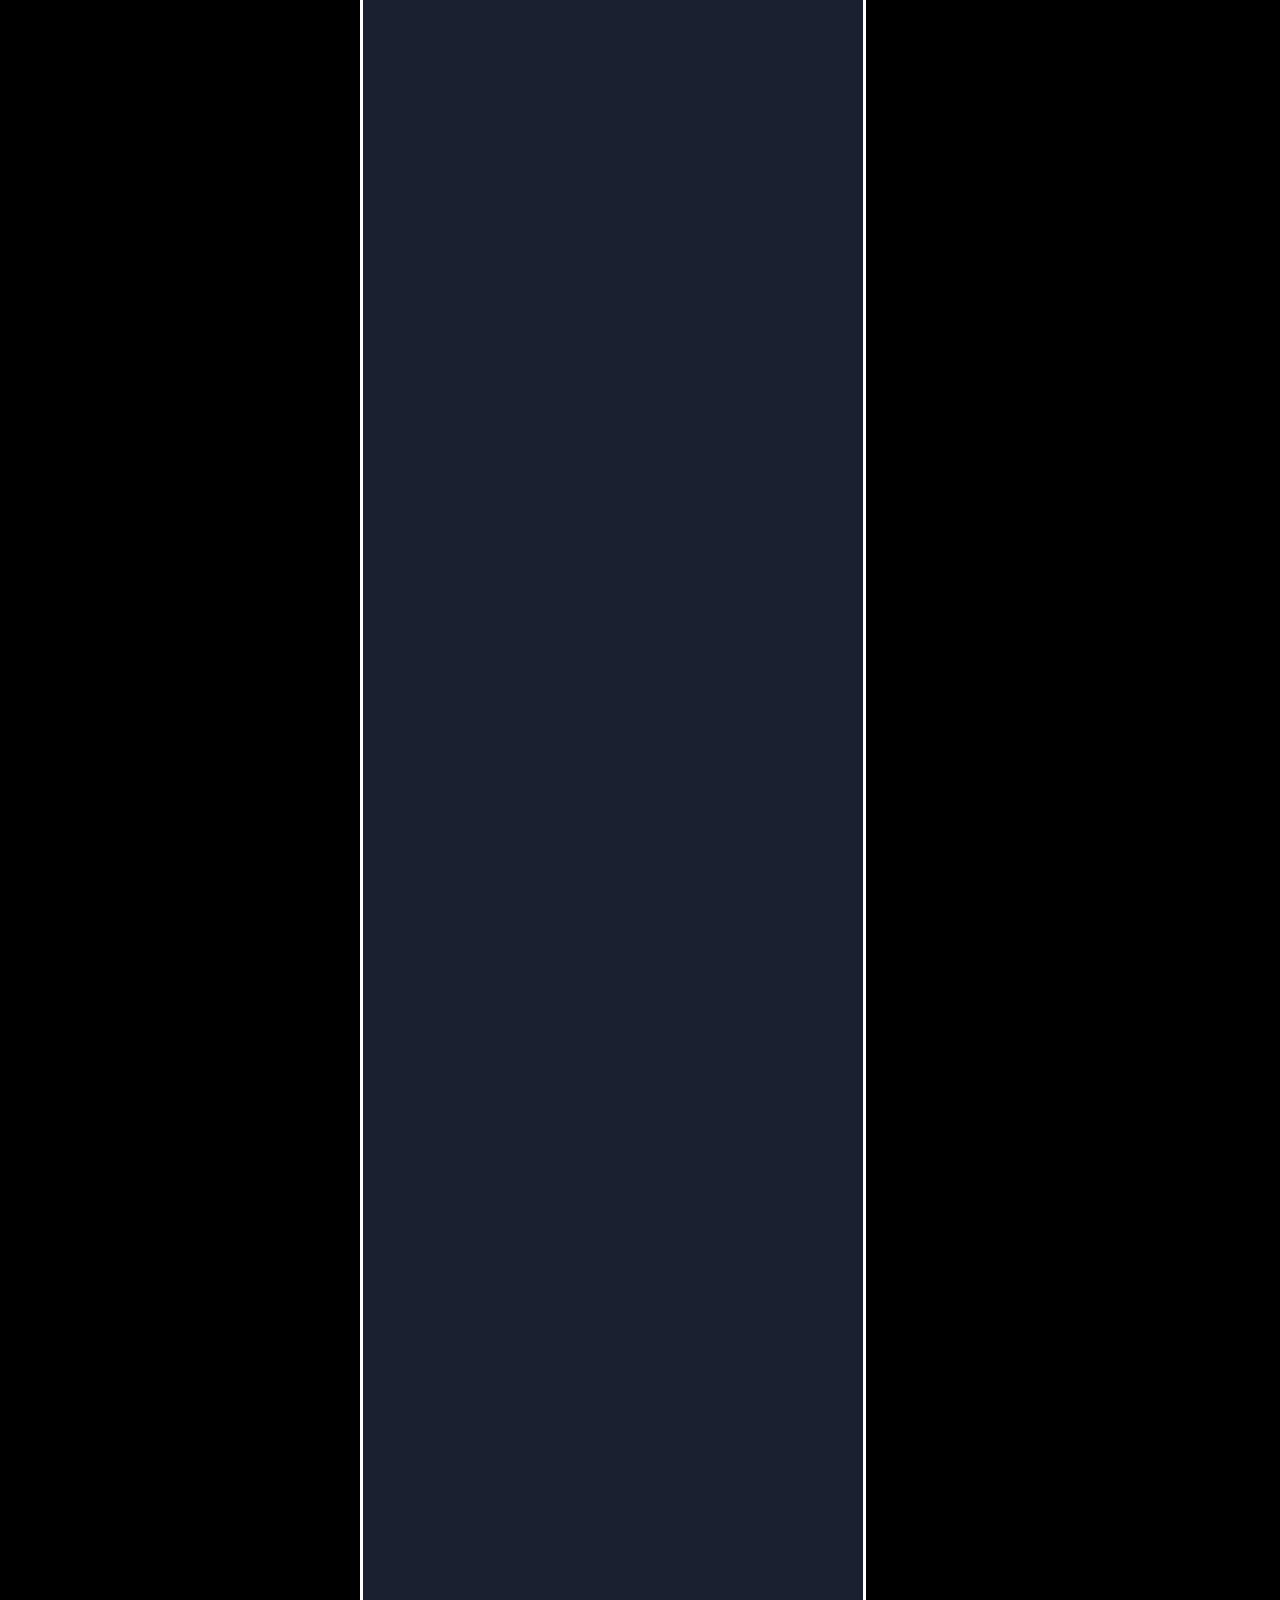
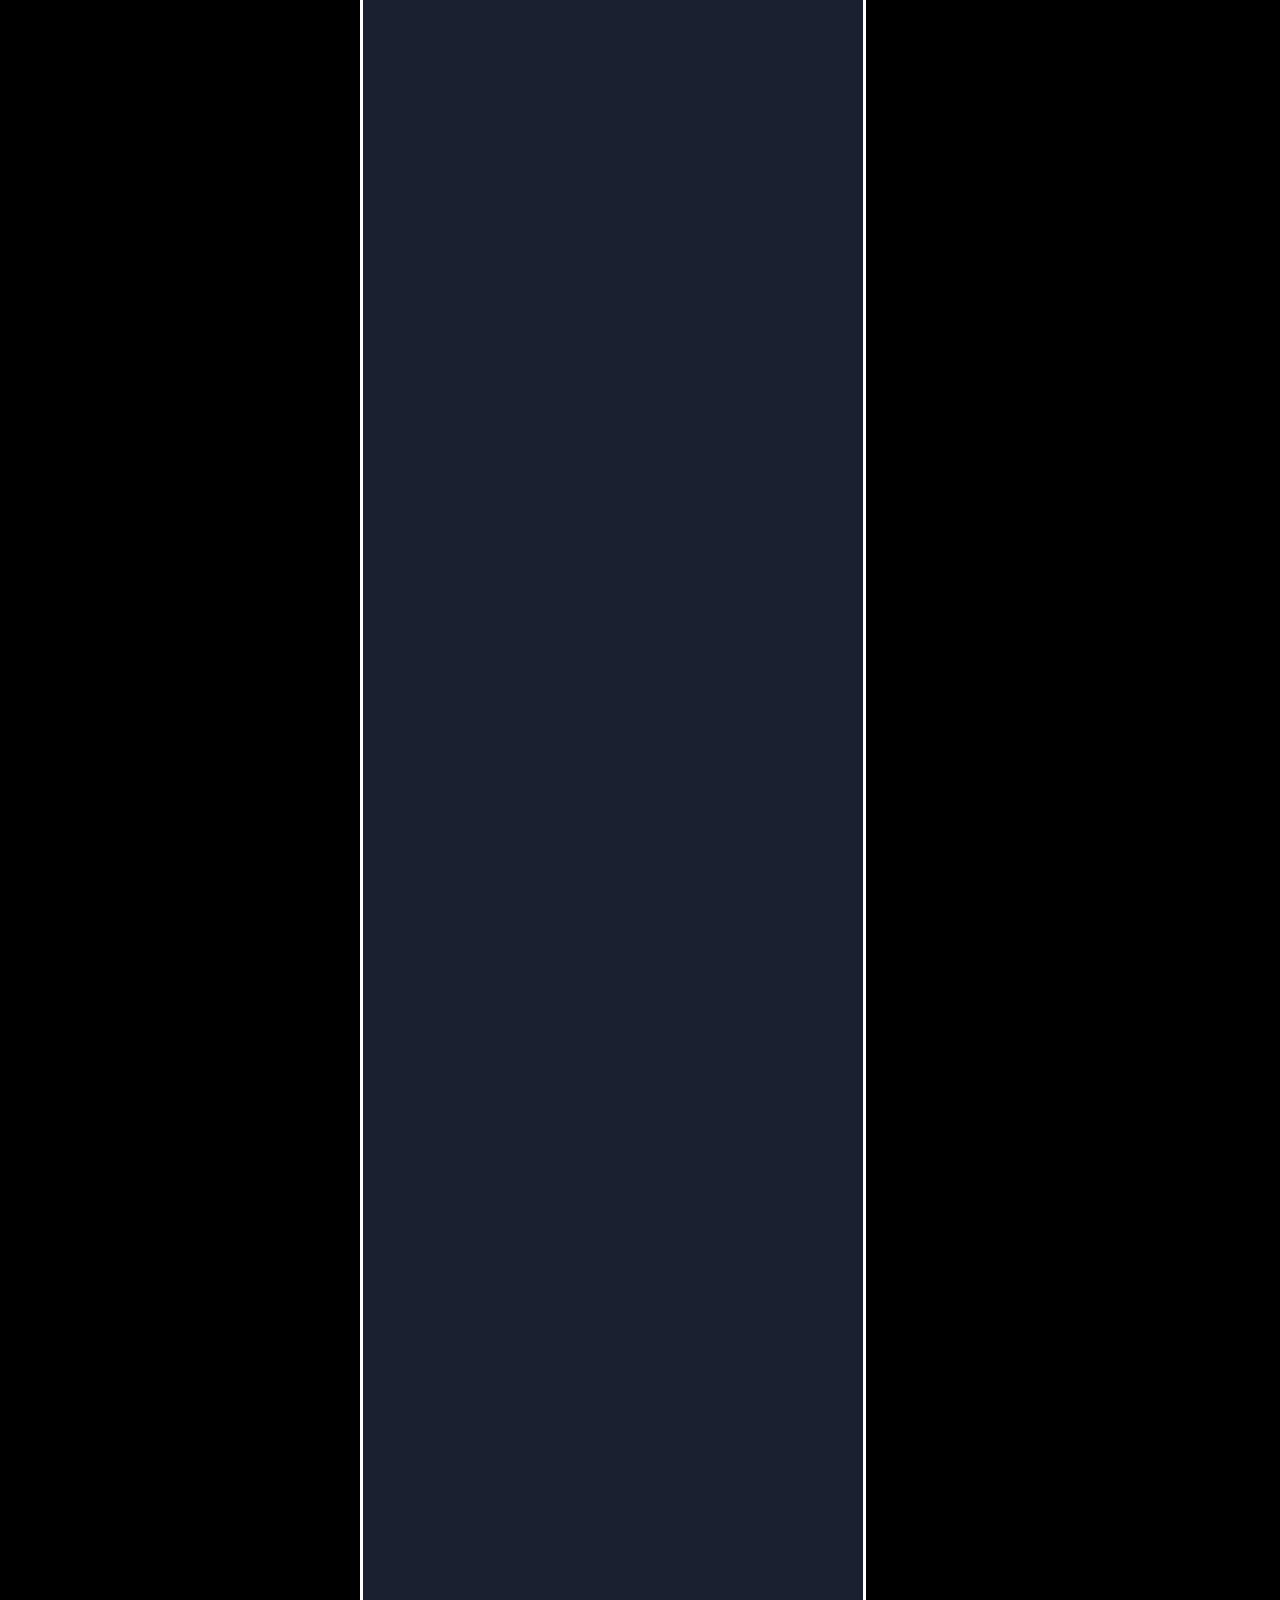
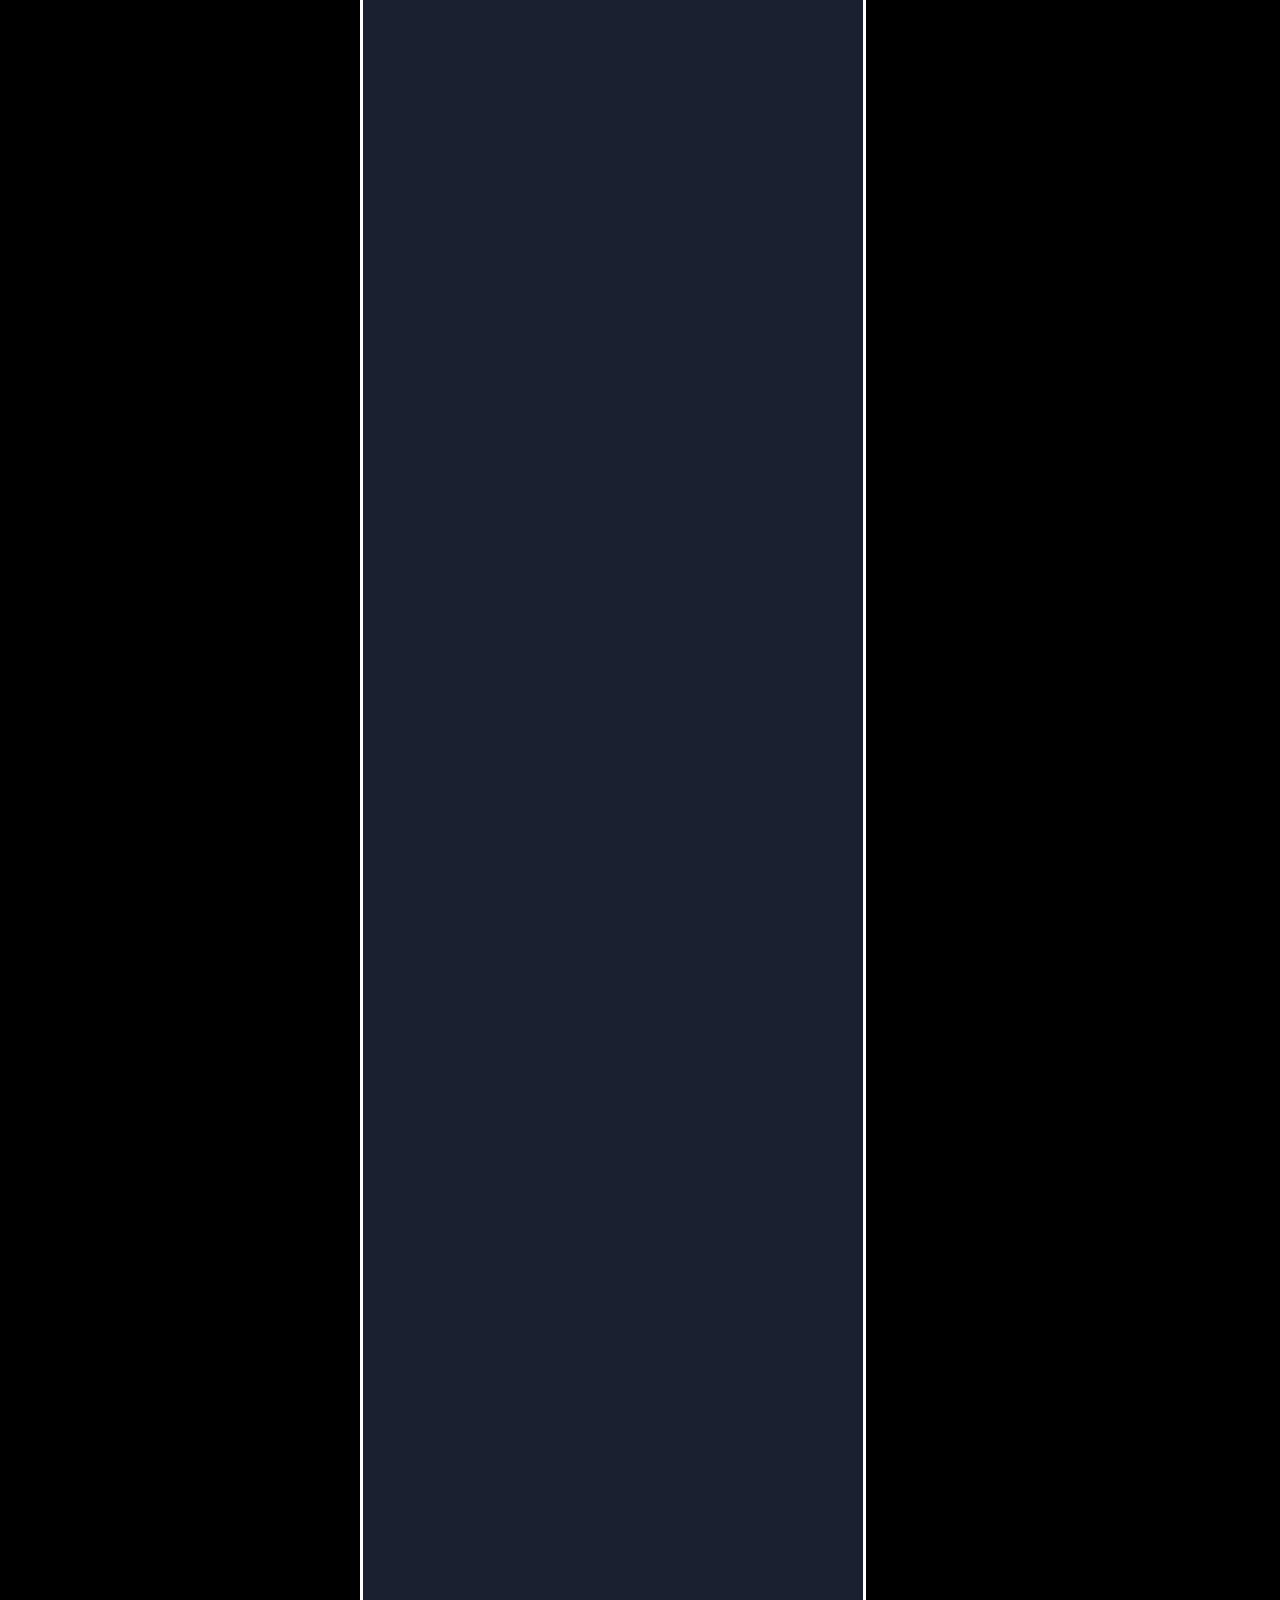
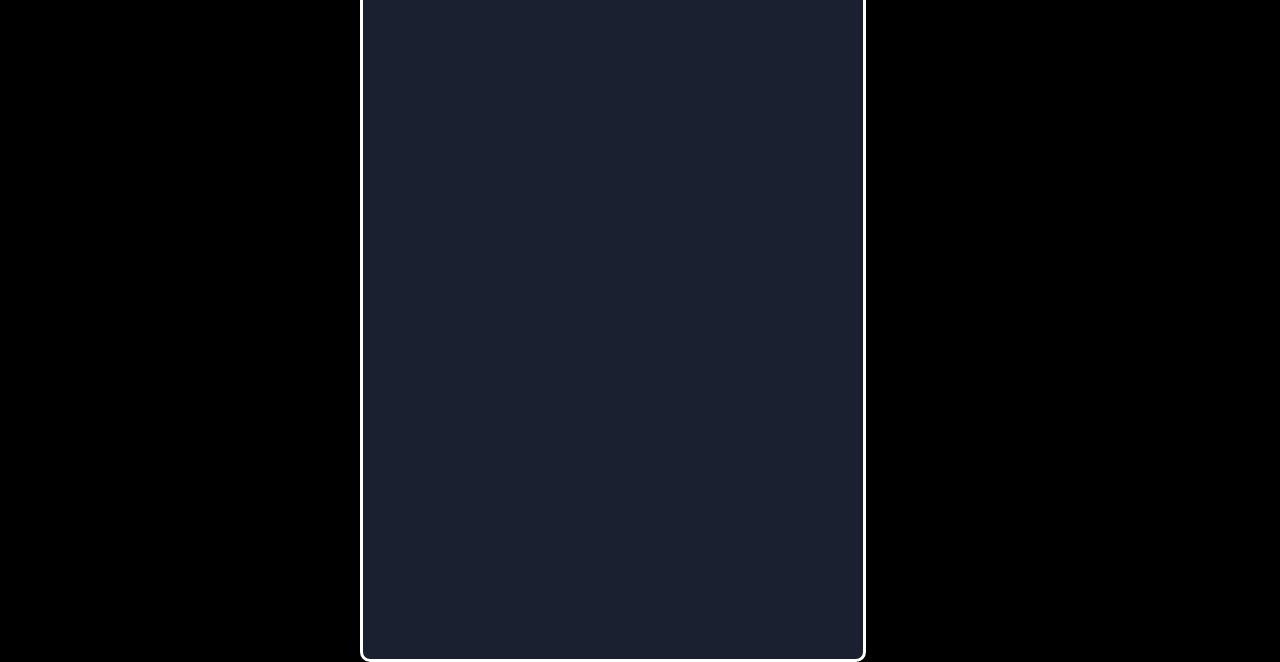
==== commit 444bce57: "Update index2.html" ====
--- a/index2.html
+++ b/index2.html
@@ -1,17 +1,28 @@
 <!DOCTYPE html>
 <html>
     <head>
-        <link type="text/css" rel="stylesheet" href="stylesheet2.css" media="all"/>
-        <script type="text/javascript" src="jquery-1.10.2.min.js"></script>
-        <script type="text/javascript" src="jquery.scollTo.js"></script>
+        <link type="text/css" rel="stylesheet" href="stylesheet.css" media="all"/>
         <title>a page full of glitter</title>
     </head>
     <body style="background-image:url(http://i.imgur.com/0o8zrzS.png)">
+    <script>
+        $(document).ready(function(){
+        $(window).bind('scroll', function() {
+        var navHeight = $( window ).height() - 70;
+             if ($(window).scrollTop() > navHeight) {
+                 $('nav').addClass('fixed');
+             }
+             else {
+                 $('nav').removeClass('fixed');
+             }
+            });
+        });
+    </script>
     <div onclick="#"><a href="index.html" id="mainsite">mainsite</a></div>
     <div id="w">
     <div id="content">
-      <nav id="stickynav">
-        <ul id="nav" class="clearfix">
+      <nav>
+        <ul>
           <li><a href="#about">About</a></li>
           <li><a href="#contact">Contact</a></li>
           <li><a href="#music">Music</a></li>
@@ -19,6 +30,7 @@
         </ul>
       </nav>
         <div class="gifs">
+        <br><br><br>
          <img src="http://i.imgur.com/kVkkSUO.gif" alt="catsoup1"><img src="http://files.myopera.com/Sk8r644/albums/303948/globe.gif" alt="tripball1" width="70" height="70">
         </div>
         <div id="definition">
@@ -86,15 +98,6 @@
                 <a href="javascript:showCloseLevel('alice2', 'alice2big')"><img src="http://fc01.deviantart.net/fs70/f/2010/142/a/9/a9d5023741781dab1c5fc7ce3588c5b2.png" id="alice2big" style="display:none"></a>          
       </section>
     </div><!-- @end #content -->
-  </div><!-- @end #w -->
-        
-        <script type="text/javascript">
-            $(function(){
-            $("#nav a").click(function(e){
-            e.preventDefault();
-            $('html,body').scrollTo(this.hash,this.hash); 
-            });
-            });
-        </script>
+    </div><!-- @end w -->
     </body>
 </html>
--- a/stylesheet.css
+++ b/stylesheet.css
@@ -0,0 +1,345 @@
+html {
+    background: url(http://i.imgur.com/WM4x2sJ.png) no-repeat center center fixed;
+    background-color: black;
+}
+
+#thang {
+    background: url(http://www.mytinyphone.com/uploads/users/khaliuna189/527790.gif);
+    height: 300px;
+    width: 300px;
+    position: absolute;
+    margin-left: 330px;
+    margin-top: 200px;
+}
+
+#title {
+    position: relative;
+    color: black;
+    text-align: center;
+    font-family: courier;
+    font-size: 28px;
+    border: solid 2px rgba(64, 85, 109, 0.88);
+    border-radius: 5px;
+    top: 20px;
+    margin-left: 20px;
+    margin-right: 20px;
+    background-color: rgba(173, 179, 181, 0.86);
+}
+
+body {
+    width: 960px;
+    margin: 0 auto;
+}
+
+#greeting_box {
+    float: left;
+    position: absolute;
+    font-family: courier;
+    font-size: 14;
+    border: solid 2px #2c4e77;
+    border-radius: 5px;
+    height: 245px;
+    width: 300px;
+    margin-left: 25px;
+    margin-top: 80px;
+    background-color: rgba(234, 248, 255, 0.3);
+}
+
+#greeting_box h1 {
+    font-size: 15px;
+    font-style: oblique;
+    margin-left: 5px;
+    margin-right: 5px;
+    color: #1a297b;
+    border: solid 1.5px rgba(69, 79, 181, 0.71);
+    border-radius: 5px;
+    background-color: rgba(199, 235, 255, 0.8);
+}
+
+#greeting_box p {
+    font-size: 14px;
+    margin-left: 5px;
+    margin-right: 5px;
+    text-align: left;
+    border: solid 1.5px rgba(69, 79, 181, 0.52);
+    border-radius: 5px;
+    background-color: rgba(199, 235, 255, 0.8);
+}
+
+#news_box {
+    position: absolute;
+    float: right;
+    font-family: courier;
+    font-size: 14;
+    border: solid 2px #2c4e77;
+    border-radius: 5px;
+    height: 450px;
+    width: 300px;
+    margin-top: 80px;
+    margin-left: 630px;
+    background-color: rgba(223, 233, 239, 0.88);
+}
+
+#news_box h1 {
+    text-align: center;
+    font-size: 14px;
+    font-style: oblique;
+    margin-left: 5px;
+    margin-right: 5px;
+    color: #1a297b;
+    border: solid 1.5px rgba(118, 126, 208, 0.71);
+    border-radius: 5px;
+    background-color: #abc3d1;
+    position: absolute;
+    margin-left: 10px;
+}
+
+#news_box p1 {
+    font-size: 12px;
+    position: absolute;
+    margin-top: 40px;
+    margin-left: 10px;
+    margin-right: 10px;
+}
+
+#news_box h2 {
+    text-align: center;
+    font-size: 14px;
+    font-style: oblique;
+    margin-left: 5px;
+    margin-right: 5px;
+    color: #1a297b;
+    border: solid 1.5px rgba(118, 126, 208, 0.71);
+    border-radius: 5px;
+    background-color: #abc3d1;
+    position: absolute;
+    margin-left: 10px;
+    margin-top: 170px;
+}
+
+#news_box p2 {
+    font-size: 12px;
+    position: absolute;
+    margin-left: 10px;
+    margin-right: 10px;
+    margin-top: 200px;
+}
+
+#break1 {
+    border: dotted 1px rgba(0, 0, 0, 0.54);
+    position: absolute;
+    margin-top: 200px;
+    margin-left: 20px;
+    width: 260px;
+}
+
+#artist_box h1 {
+    font-size: 20px;
+    font-family: courier;
+    margin-top: 20px;
+    border: solid 3px rgb(68, 106, 232);
+    background-color: rgba(68, 106, 232, 0.47);
+    box-shadow: 0px 0px 10px rgb(68, 106, 232);
+    cursor: default;
+    text-align: center;
+}
+
+#artist_box div {
+    border: solid 1px #8fa0fc;
+    background-color: rgba(0, 98, 255, 0.28);
+    height: 30px;
+    text-align: center;
+    font-size: 16px;
+    font-family: courier;
+    margin-top: 10px;
+    position: relative;
+    line-height: 28px;
+}
+
+#artist_box div:hover {
+    border: solid 1px #8fa0fc;
+    background-color: rgba(144, 186, 255, 0.28);
+    cursor: pointer;
+    box-shadow: 0px 0px 10px rgb(68, 106, 232);
+    height: 30px;
+    text-align: center;
+    font-size: 16px;
+    font-family: courier;
+    margin-top: 10px;
+    position: relative;
+}
+
+#artist_box {
+    position: fixed;
+    height: 300px;
+    width: 150px;
+    color: white;
+    font-size: 16px;
+    border: solid 1px rgb(68, 207, 232);
+    margin-top: 180px;
+    margin-left: 30px;
+    border-radius: 5px;
+}
+
+#art {
+    color: white;
+    height: 6800px;
+    width: 500px;
+    background-color: rgba(64, 79, 118, 0.4);
+    border: solid 3px white;
+    border-radius: 10px;
+    position: absolute;
+    margin-top: 150px;
+    margin-left: 200px;
+}
+
+#art p {
+    position: relative;
+    top: -40px;
+    border:solid 2px rgba(166, 200, 255, 0.44) ;
+    font-family: courier;
+    font-size: 14px;
+    position: relative;
+}
+
+.music iFrame{
+    position: absolute;
+    margin-left: 50px;
+}
+
+.navi_bar a.btn1 {
+	display: block; 
+	width: 112px; height: 36px; 
+	background-image: url(http://i.imgur.com/YXTwn5o.gif); 
+    margin-top: 35px;
+    margin-left: 50px;
+    position: absolute;
+    border-radius: 10px;
+    background-color: white;
+    box-shadow: 0px 0px 20px white;
+}
+
+.navi_bar a.btn1:hover {
+	background-position: center;
+    background-image: url(http://i.imgur.com/YJ750bn.gif); 
+}
+
+.navi_bar a.btn1:active {
+	background-position: bottom; 
+}
+
+.navi_bar a.btn2 {
+	display: block; 
+	width: 112px; height: 36px; 
+	background-image: url(http://i.imgur.com/RqflzwF.gif); 
+	background-position: top; 
+    margin-top: 35px;
+    margin-left: 300px;
+    position: absolute;
+    border-radius: 10px;
+    background-color: white;
+    box-shadow: 0px 0px 20px white;
+}
+
+.navi_bar a.btn2:hover {
+	background-position: center;
+    background-image: url(http://i.imgur.com/5s4u8EE.gif); 
+}
+
+.navi_bar a.btn2:active {
+	background-position: bottom; 
+}
+
+.navi_bar a.btn3 {
+	display: block; 
+	width: 112px; height: 36px; 
+	background-image: url(http://i.imgur.com/MRJq72Y.gif); 
+	background-position: top; 
+    margin-top: 35px;
+    margin-left: 550px;
+    position: absolute;
+    border-radius: 10px;
+    background-color: white;
+    box-shadow: 0px 0px 20px white;
+}
+
+.navi_bar a.btn3:hover {
+	background-position: center;
+    background-image: url(http://i.imgur.com/GVHAw5m.gif);
+}
+
+.navi_bar a.btn3:active {
+	background-position: bottom; 
+}
+
+.navi_bar a.btn4 {
+	display: block; 
+	width: 112px; height: 36px;  
+	background-image: url(http://i.imgur.com/W3mdFat.gif); 
+	background-position: top; 
+    margin-top: 35px;
+    margin-left: 800px;
+    position: absolute;
+    border-radius: 10px;
+    background-color: white;
+    box-shadow: 0px 0px 20px white;
+}
+
+.navi_bar a.btn4:hover {
+	background-position: center;
+    background-image: url(http://i.imgur.com/Zk1mZEX.gif); 
+}
+
+.navi_bar a.btn4:active {
+	background-position: bottom; 
+}
+
+form {
+    font-family: courier;
+    font-size: 14px;
+    background-color: rgba(255, 255, 255, 0.69);
+    border: solid 2px white;
+    border-radius: 10px;
+    box-shadow: 0px 0px 10px white;
+    top: 170px;
+    left: 450px;
+    position: absolute;
+    height: 370px;
+    width: 240px;
+}
+textarea {
+    width: 195px;
+    height: 200px;
+}
+
+.beta {
+    border: solid 1px #8fa0fc;
+    position: absolute;
+    text-align: center;
+    font-size: 14px;
+    background-color: rgba(0, 98, 255, 0.28);
+    position: absolute;
+    margin-top: -10px;
+    margin-left: 30px;
+    height: 20px;
+    width: 60px;
+    color: white
+}
+
+.beta:hover {
+    border: solid 1px #8fa0fc;
+    background-color: rgba(144, 186, 255, 0.37);
+    cursor: pointer;
+    position: absolute;
+    margin-top: -10px;
+    margin-left: 30px;
+    height: 20px;
+    width: 60px;
+    color: white;
+    box-shadow: 0px 0px 10px rgb(68, 106, 232);
+}
+
+body form{
+    position: relative;
+    left: 360px ;
+}
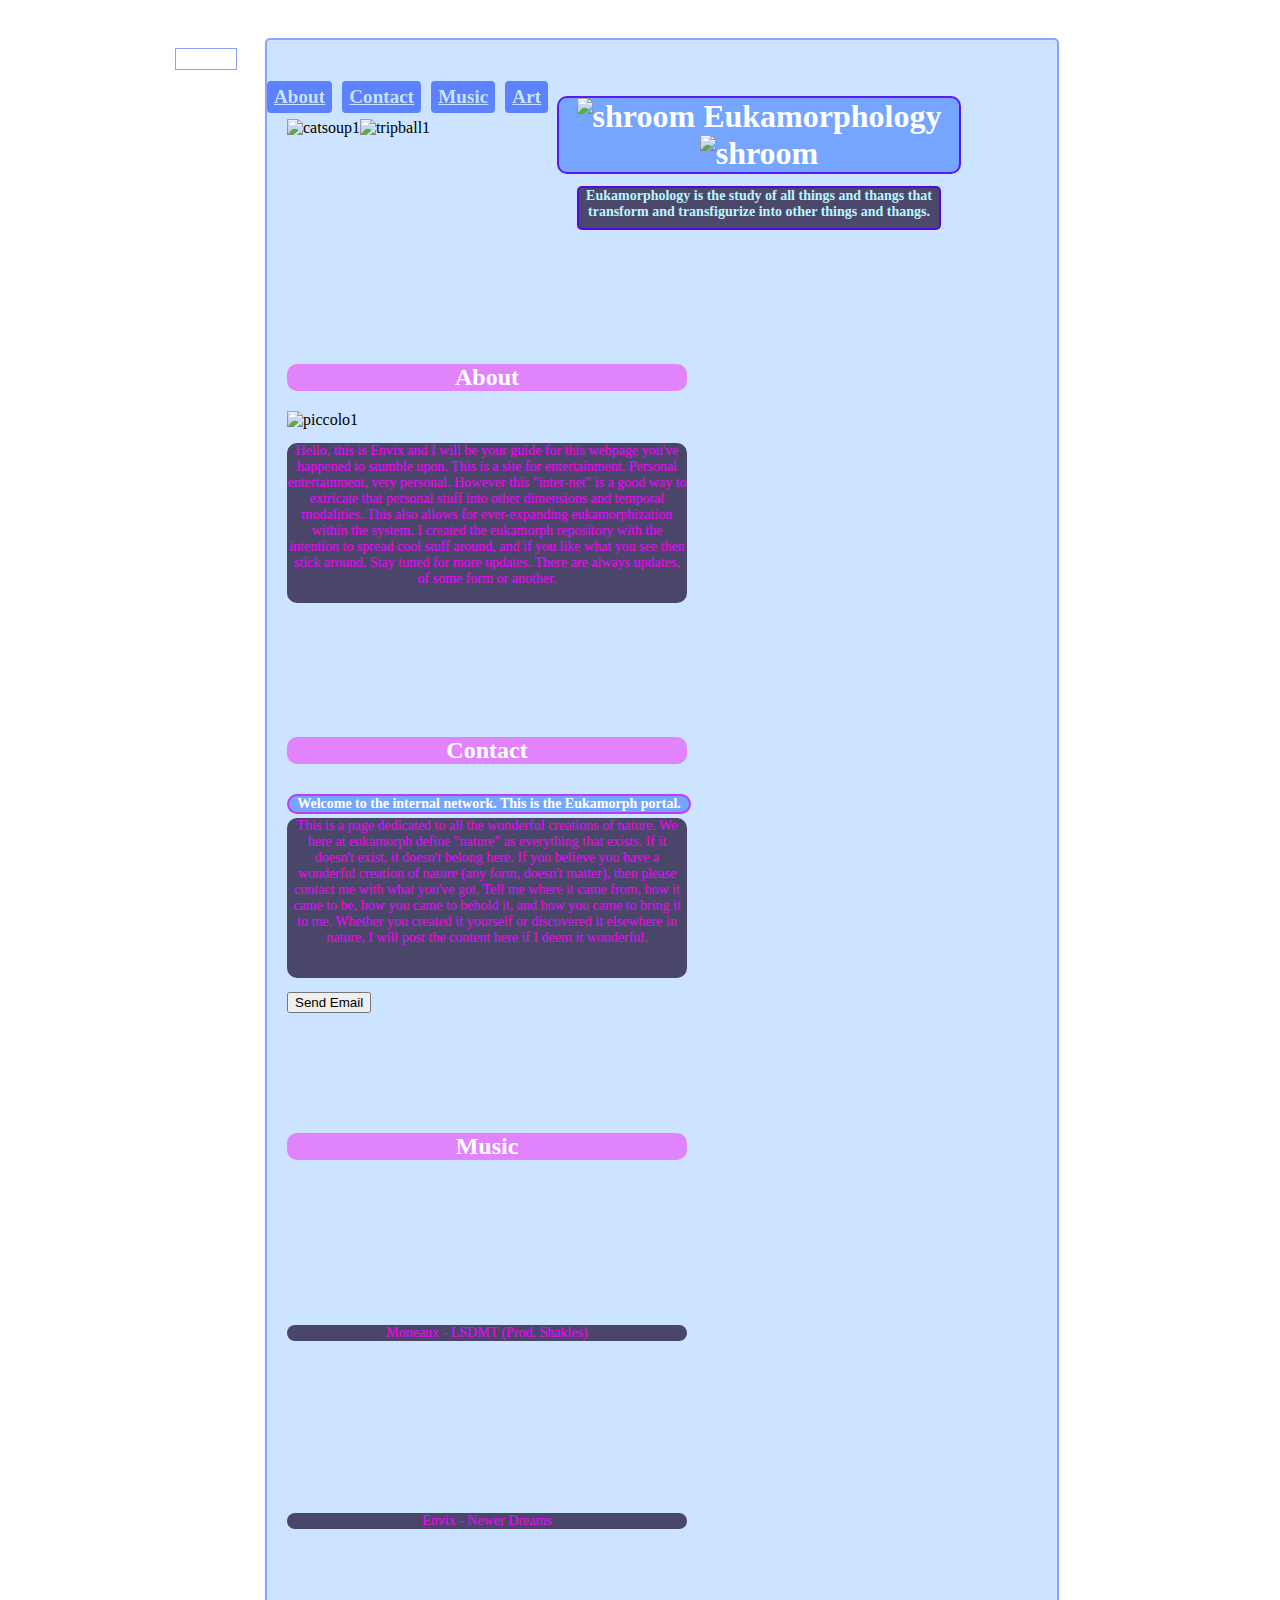
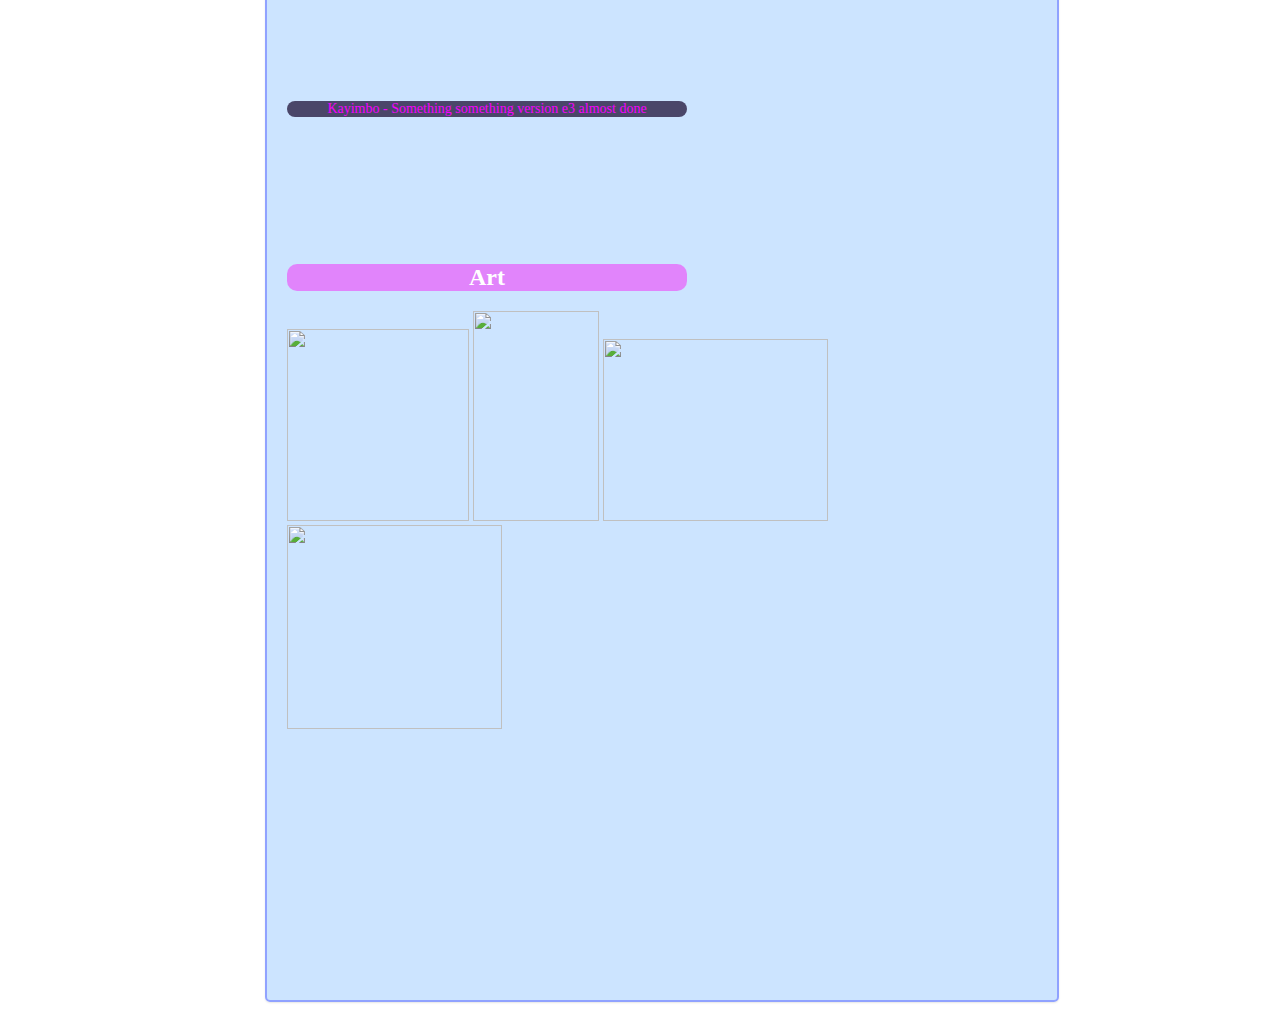
==== commit bdad140e: "Update index2.html" ====
--- a/index2.html
+++ b/index2.html
@@ -1,7 +1,7 @@
 <!DOCTYPE html>
 <html>
     <head>
-        <link type="text/css" rel="stylesheet" href="stylesheet.css" media="all"/>
+        <link type="text/css" rel="stylesheet" href="stylesheet2.css" media="all"/>
         <title>a page full of glitter</title>
     </head>
     <body style="background-image:url(http://i.imgur.com/0o8zrzS.png)">
--- a/stylesheet2.css
+++ b/stylesheet2.css
@@ -0,0 +1,238 @@
+html { overflow-y: scroll; }
+
+body{ 
+    background-image:url('background-image:url(http://i.imgur.com/0o8zrzS.png');
+    background-attachment:fixed;
+}
+
+#mainsite {
+    border: solid 1px #8fa0fc;
+    position: absolute;
+    text-align: center;
+    font-size: 14px;
+    background-color: rgba(255, 255, 255, 0.20);
+    margin-top: 40px;
+    left: 175px;
+    height: 20px;
+    width: 60px;
+    color: white
+}
+
+#mainsite:hover {
+    border: solid 1px #8fa0fc;
+    position: absolute;
+    text-align: center;
+    font-size: 14px;
+    background-color: rgba(255, 255, 255, 0.40);
+    margin-top: 40px;
+    left: 175px;
+    height: 20px;
+    width: 60px;
+    color: white
+}
+
+#definition h1{
+    text-align: center;
+    background-color: rgba(24, 9, 47, 0.86);
+    border: solid 2px rgba(83, 0, 239, 0.85);
+    border-radius: 4px;
+    width: 300px;
+    position: relative;
+    margin-left: 270px;
+}
+
+#definition h3{
+    font-size: 14px;
+    text-align: center;
+    color: #b9f7ff;
+    background-color: rgba(24, 9, 47, 0.71);
+    border: solid 2px rgba(83, 0, 239, 0.85);
+    border-radius: 5px;
+    width: 360px;
+    height: 40px;
+    position: relative;
+    margin-left: 290px;
+}
+
+#definition h1 h2{
+    color: white;
+    font-size: 12px;
+    font-family: Ariel;
+    background-color: #18092f;
+    border-radius: 4px;
+}
+
+#about p{
+    position: absolute;
+    top: 0px;
+    height: 160px;
+}
+
+#welcome h1{
+    color: #e0ecff;
+    text-align: center;
+    font-size: 14px;
+    font-family: Ariel;
+    background-color: rgba(24, 9, 47, 0.6);
+    border: solid #bc3bff 2px;
+    border-radius: 5px;
+    position: relative;
+    bottom: 1000px;
+}
+
+#welcome p{
+    position: absolute;
+    top: 0px;
+    height: 160px;
+}
+
+#content {
+    background-color: rgba(0, 118, 255, 0.2);
+    border: solid #90a2ff 2px;
+    border-radius: 5px;
+    height: 2500px;
+}
+
+#content h1{
+    color: rgb(255, 255, 255);
+    background-color: rgba(0, 78, 255, 0.42);
+    width: 400px;
+    border-radius: 10px;
+    top: 10px;
+    text-align: center;
+}
+
+#content h2{
+    color: rgb(255, 255, 255);
+    background-color: rgba(255, 0, 245, 0.42);
+    width: 400px;
+    border-radius: 10px;
+    top: 10px;
+    text-align: center;
+    margin-top: 30px;
+}
+
+#content p{
+    color: #f500ff;
+    font-size: 14px;
+    font-family: Ariel;
+    background-color: rgba(24, 9, 47, 0.72);
+    width: 400px;
+    position: relative;
+    bottom: 13px;
+    text-align: center;
+    border-radius: 10px;
+    text-align: center;
+}
+
+.gifs {
+    position: absolute;
+}
+
+/*//////////////////////////////////////////////////////////////////////*/
+
+::selection { background: #a4dcec; }
+::-moz-selection { background: #a4dcec; }
+::-webkit-selection { background: #a4dcec; }
+
+::-webkit-input-placeholder { /* WebKit browsers */
+  color: #fff;
+  font-style: italic;
+}
+:-moz-placeholder { /* Mozilla Firefox 4 to 18 */
+  color: #fff;
+  font-style: italic;
+}
+::-moz-placeholder { /* Mozilla Firefox 19+ */
+  color: #fff;
+  font-style: italic;
+}
+:-ms-input-placeholder { /* Internet Explorer 10+ */
+  color: #fff !important;
+  font-style: italic;  
+}
+
+br { display: block; line-height: 2.2em; } 
+
+article, aside, details, figcaption, figure, footer, header, hgroup, menu, nav, section { display: block; }
+ol, ul { list-style: none; }
+
+input, textarea { 
+  -webkit-font-smoothing: antialiased;
+  -webkit-text-size-adjust: 100%;
+  -ms-text-size-adjust: 100%;
+  -webkit-box-sizing: border-box;
+  -moz-box-sizing: border-box;
+  box-sizing: border-box;
+  outline: none; 
+}
+
+blockquote, q { quotes: none; }
+blockquote:before, blockquote:after, q:before, q:after { content: ''; content: none; }
+strong { font-weight: bold; } 
+
+table { border-collapse: collapse; border-spacing: 0; }
+img { border: 0; max-width: 100%; }
+
+#stickynav {
+  display: block;
+  height: 55px;
+  width: 100%;
+  z-index: 9999;
+  position: relative;
+  bottom: 500px;
+}
+
+nav { position: fixed; z-index: 9999; margin-left: -60px; }
+nav li { display: inline; }
+nav li a {
+  display: block;
+  float: left;
+  margin-right: 10px;
+  font-size: 1.2em;
+  font-weight: bold;
+  padding: 5px 7px;
+  background: rgba(0, 49, 255, 0.55);
+  -webkit-border-radius: 4px;
+  -moz-border-radius: 4px;
+  border-radius: 4px;
+  color: #c7e3ff;
+}
+nav li a:hover { 
+  text-decoration: none;
+  background: rgba(0, 147, 255, 0.62);
+}
+
+nav li a.nav-active {
+  color: #000;
+}
+
+
+.section {
+  padding-top: 90px;
+}
+
+/** page structure **/
+#w {
+  display: block;
+  width: 750px;
+  margin: 0 auto;
+  padding-top: 30px;
+}
+
+#content {
+  display: block;
+  width: 100%;
+  padding: 25px 20px;
+  padding-bottom: 35px;
+  -webkit-box-shadow: rgba(0, 0, 0, 0.1) 0px 1px 2px 0px;
+  -moz-box-shadow: rgba(0, 0, 0, 0.1) 0px 1px 2px 0px;
+  box-shadow: rgba(0, 0, 0, 0.1) 0px 1px 2px 0px;
+}
+
+/** clearfix **/
+.clearfix:after { content: "."; display: block; clear: both; visibility: hidden; line-height: 0; height: 0; }
+.clearfix { display: inline-block; }
+ 
+html[xmlns] .clearfix { display: block; }
+* html .clearfix { height: 1%; }
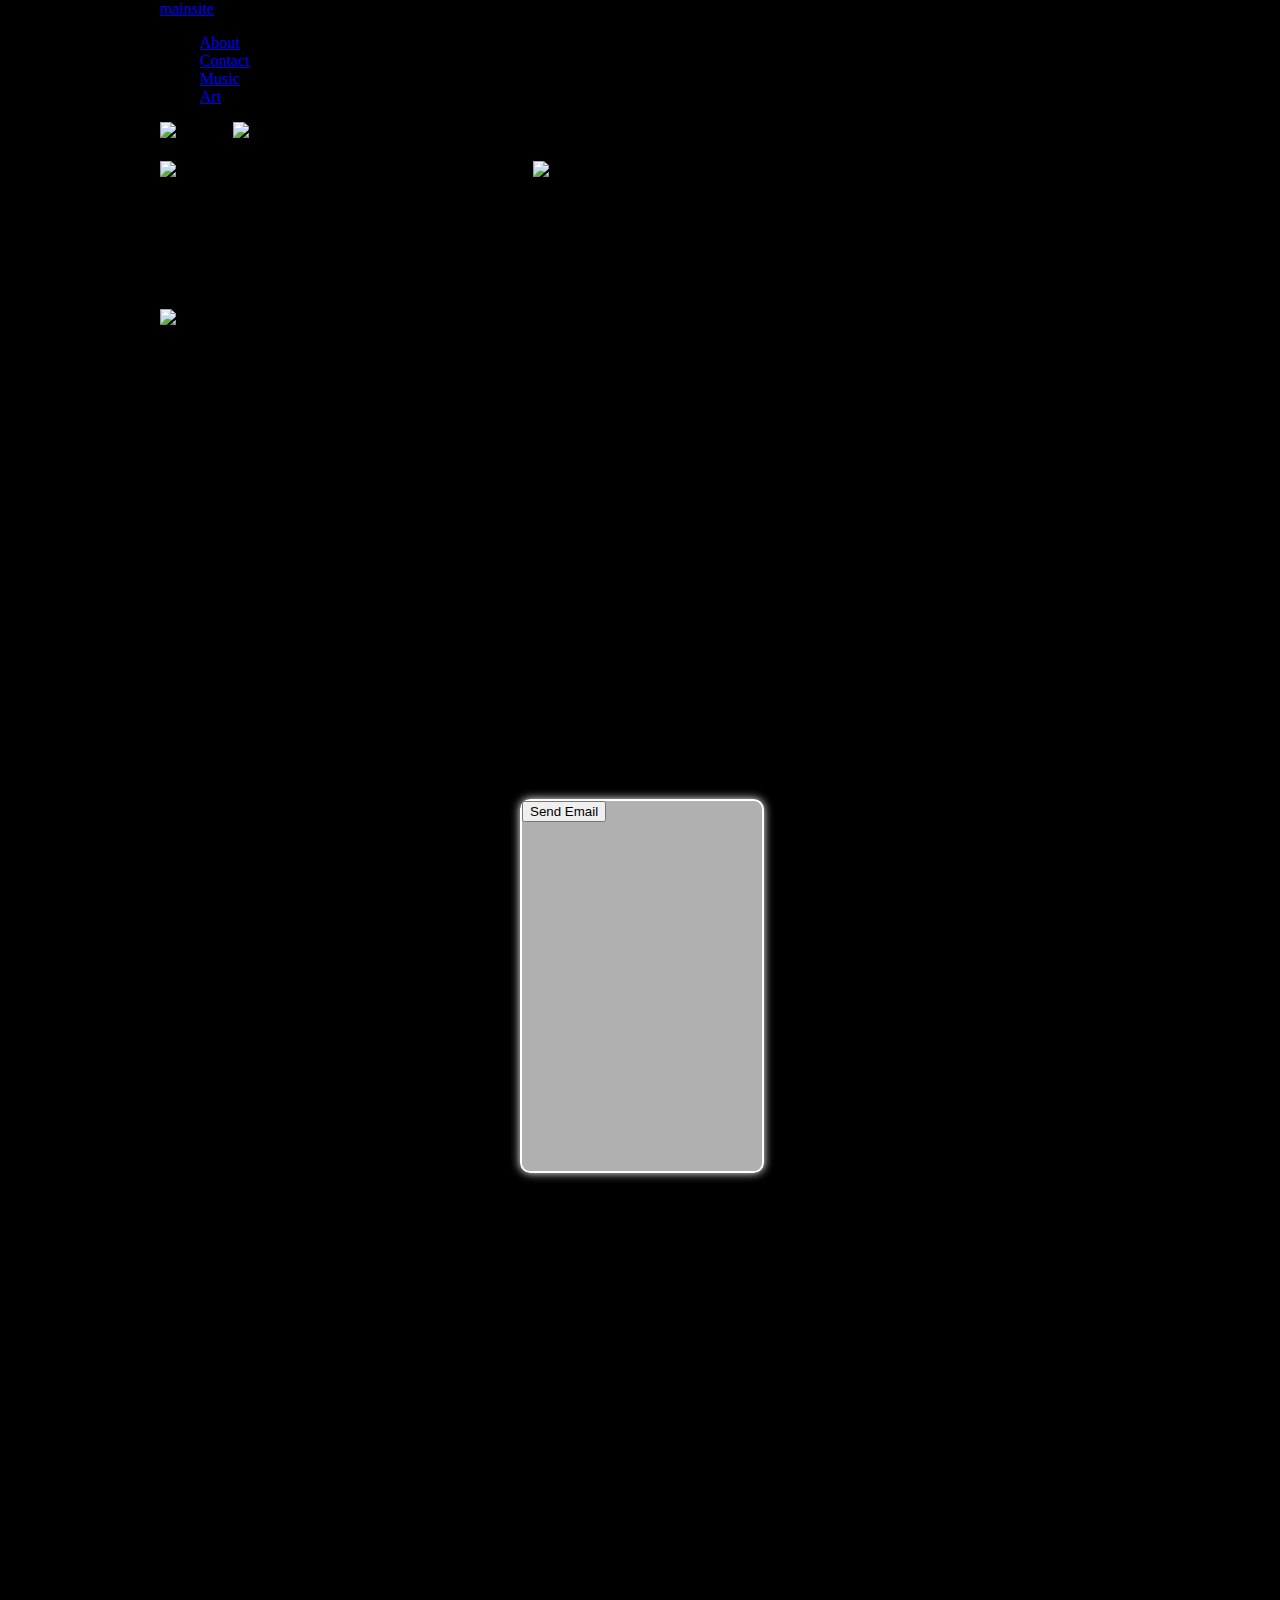
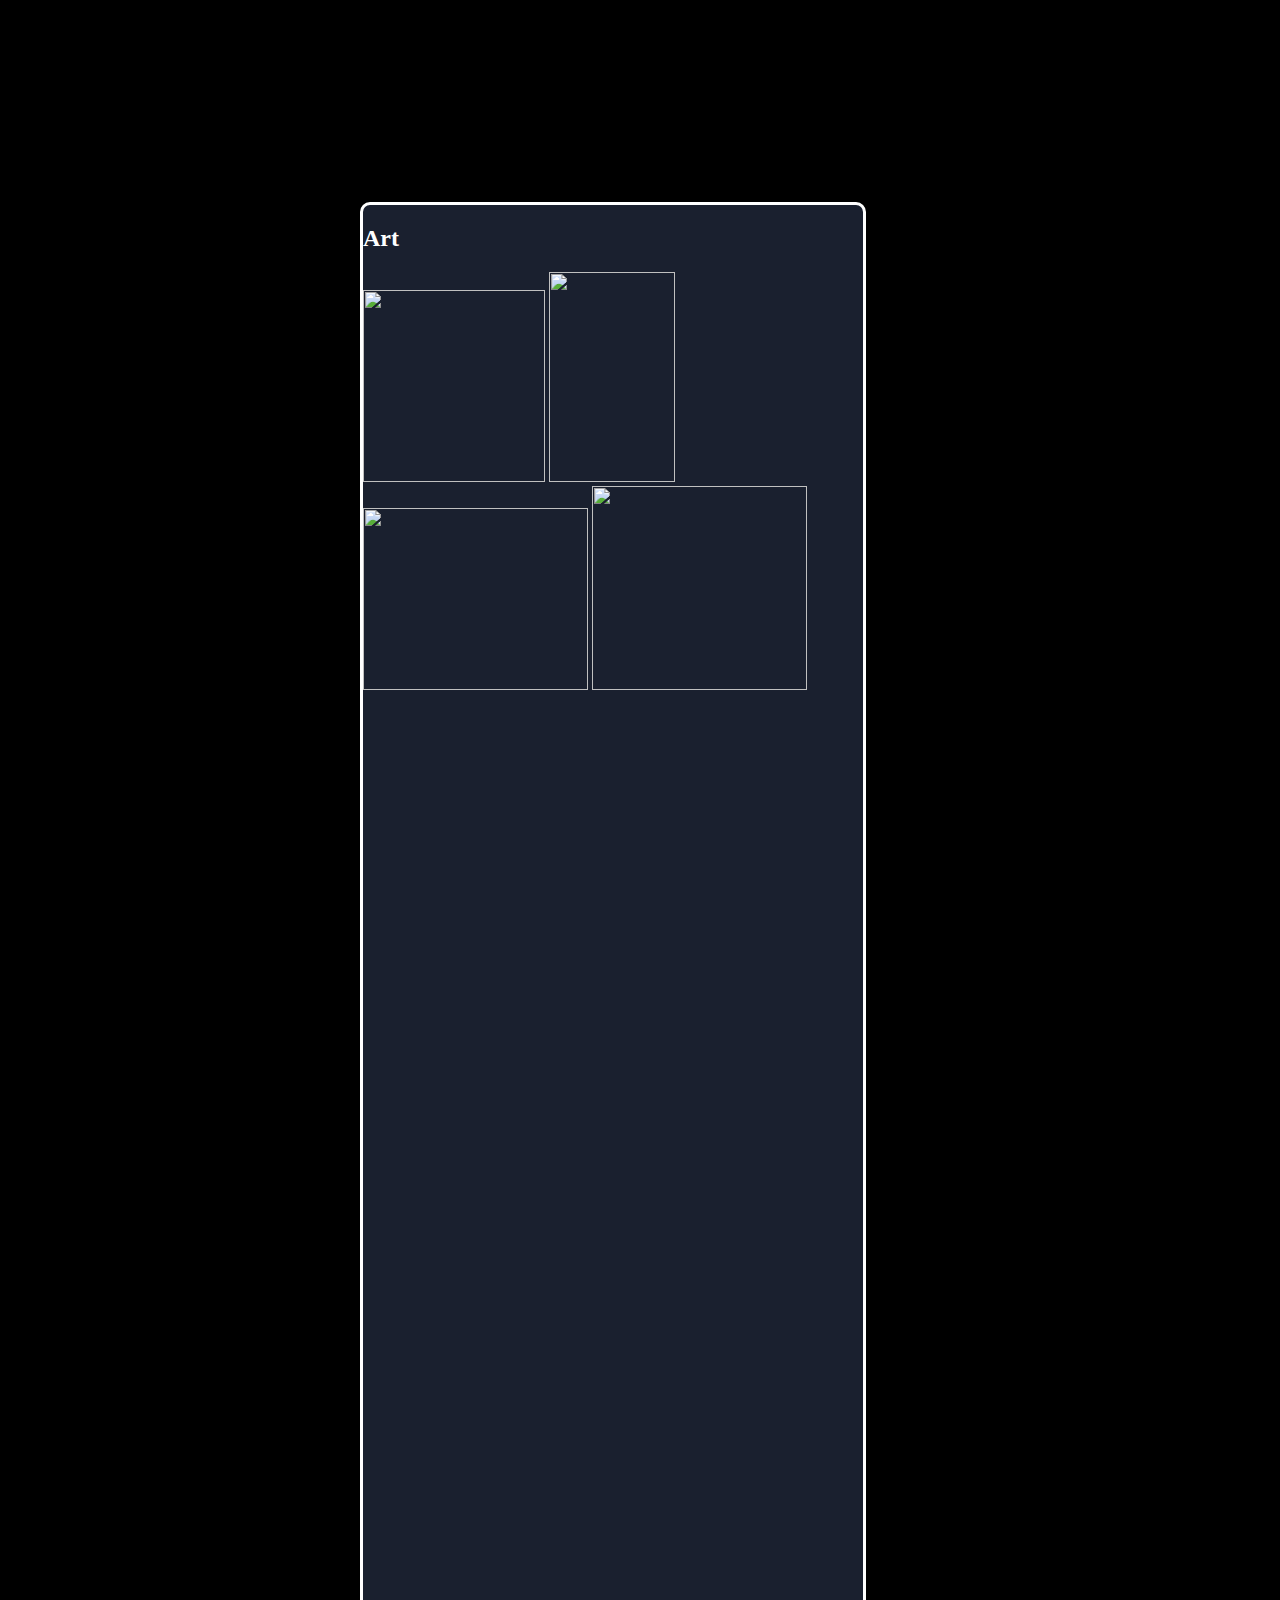
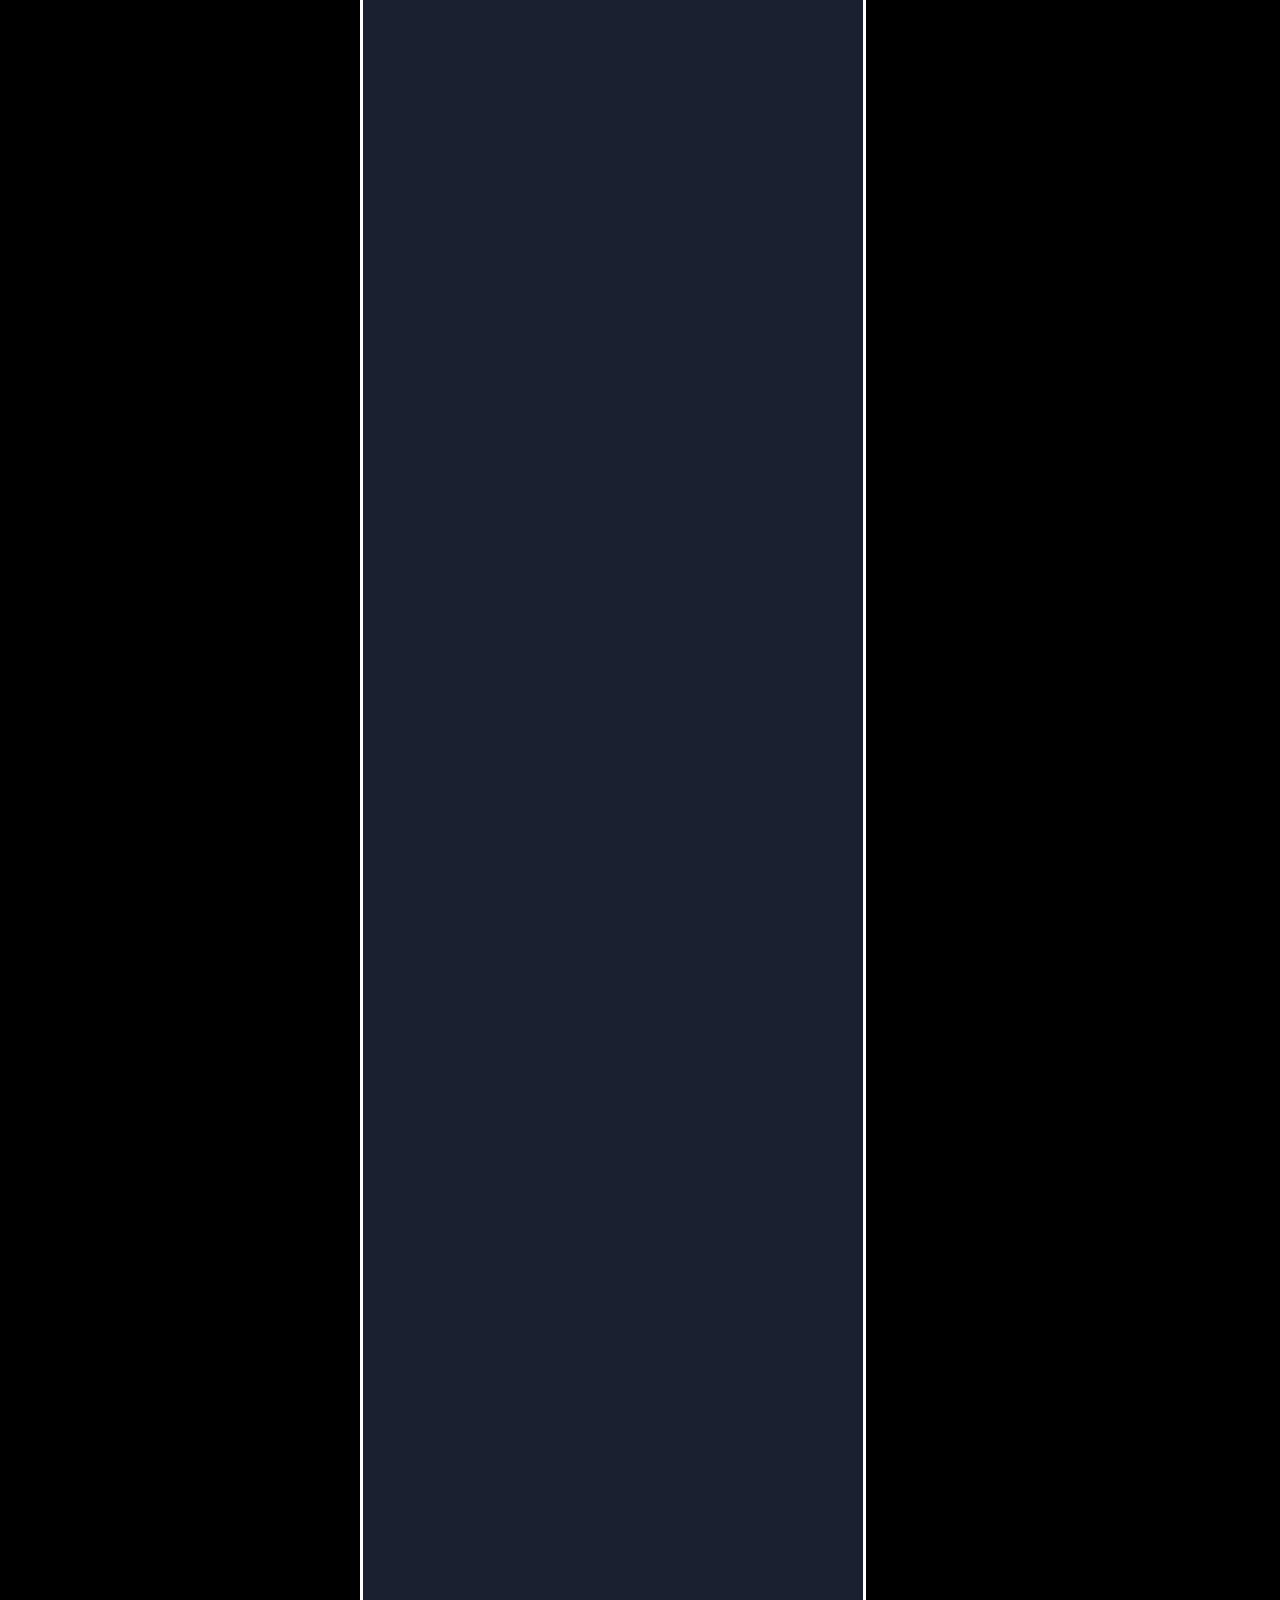
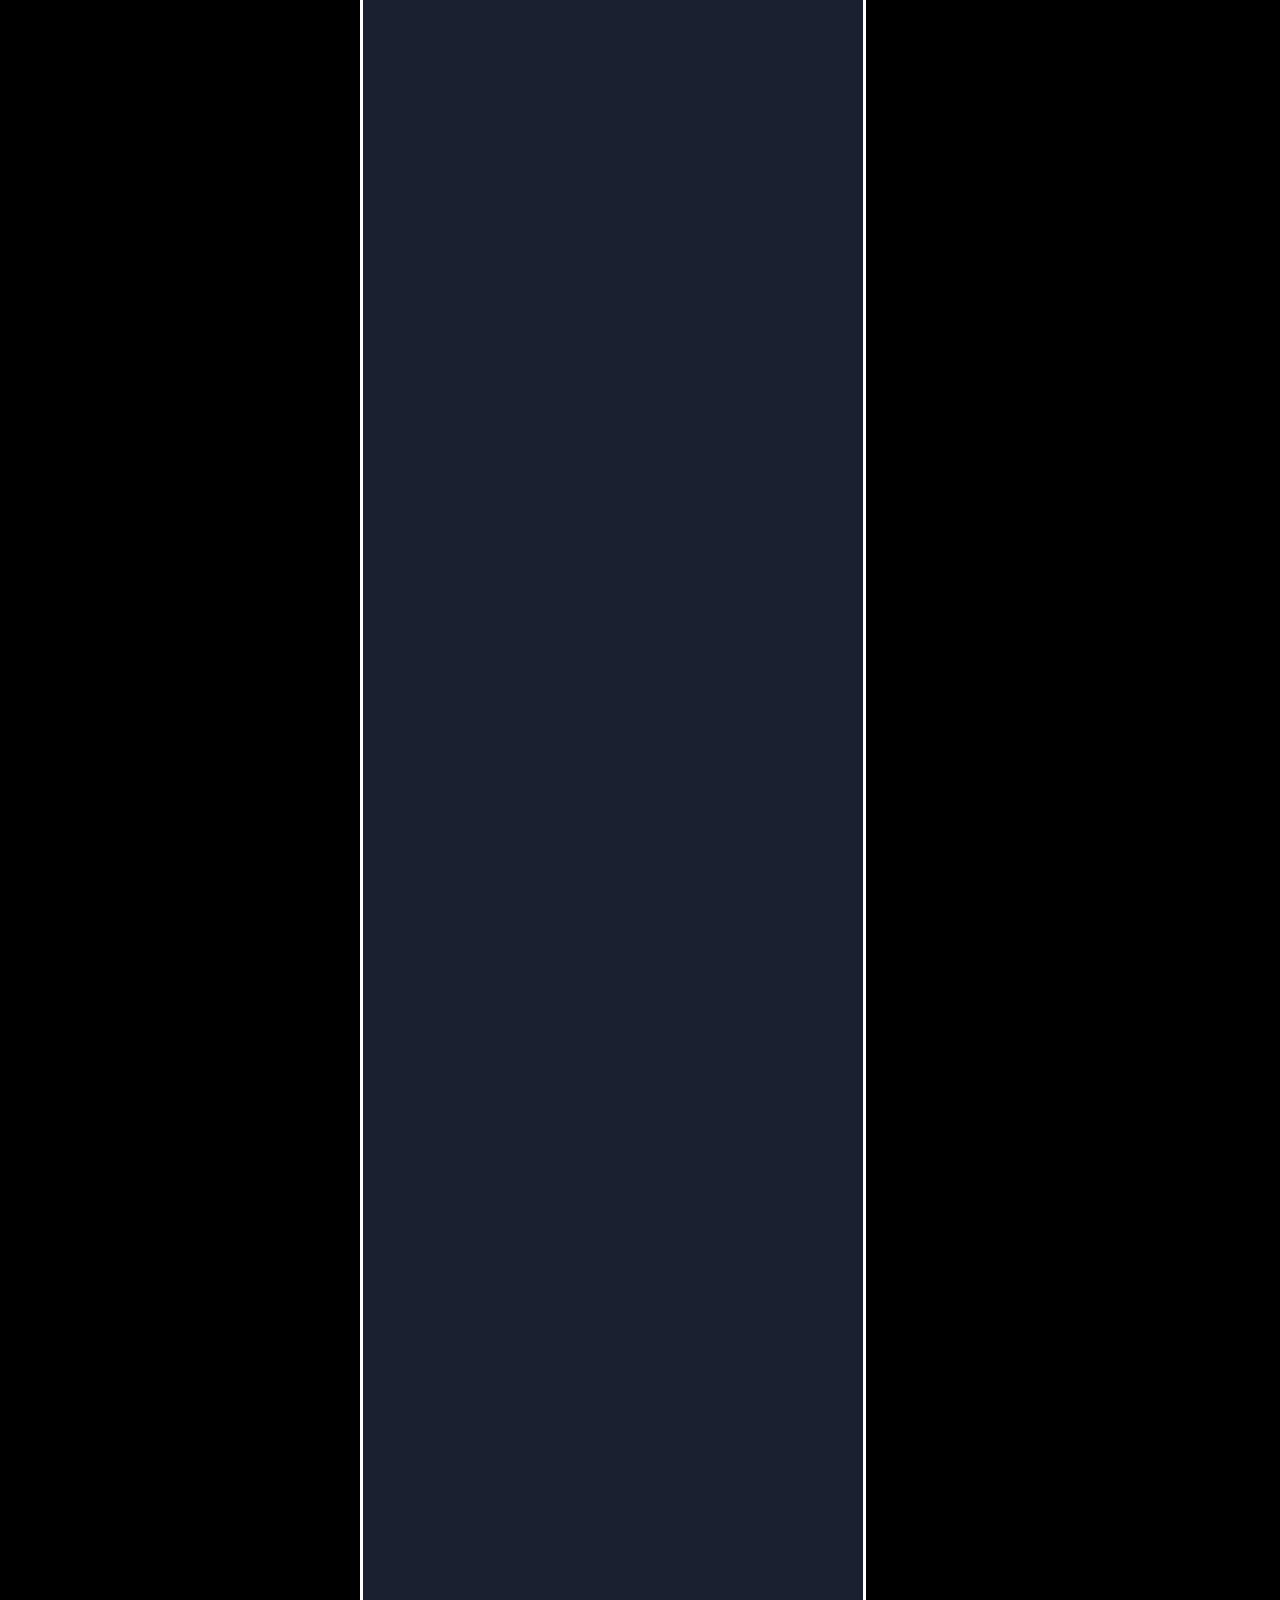
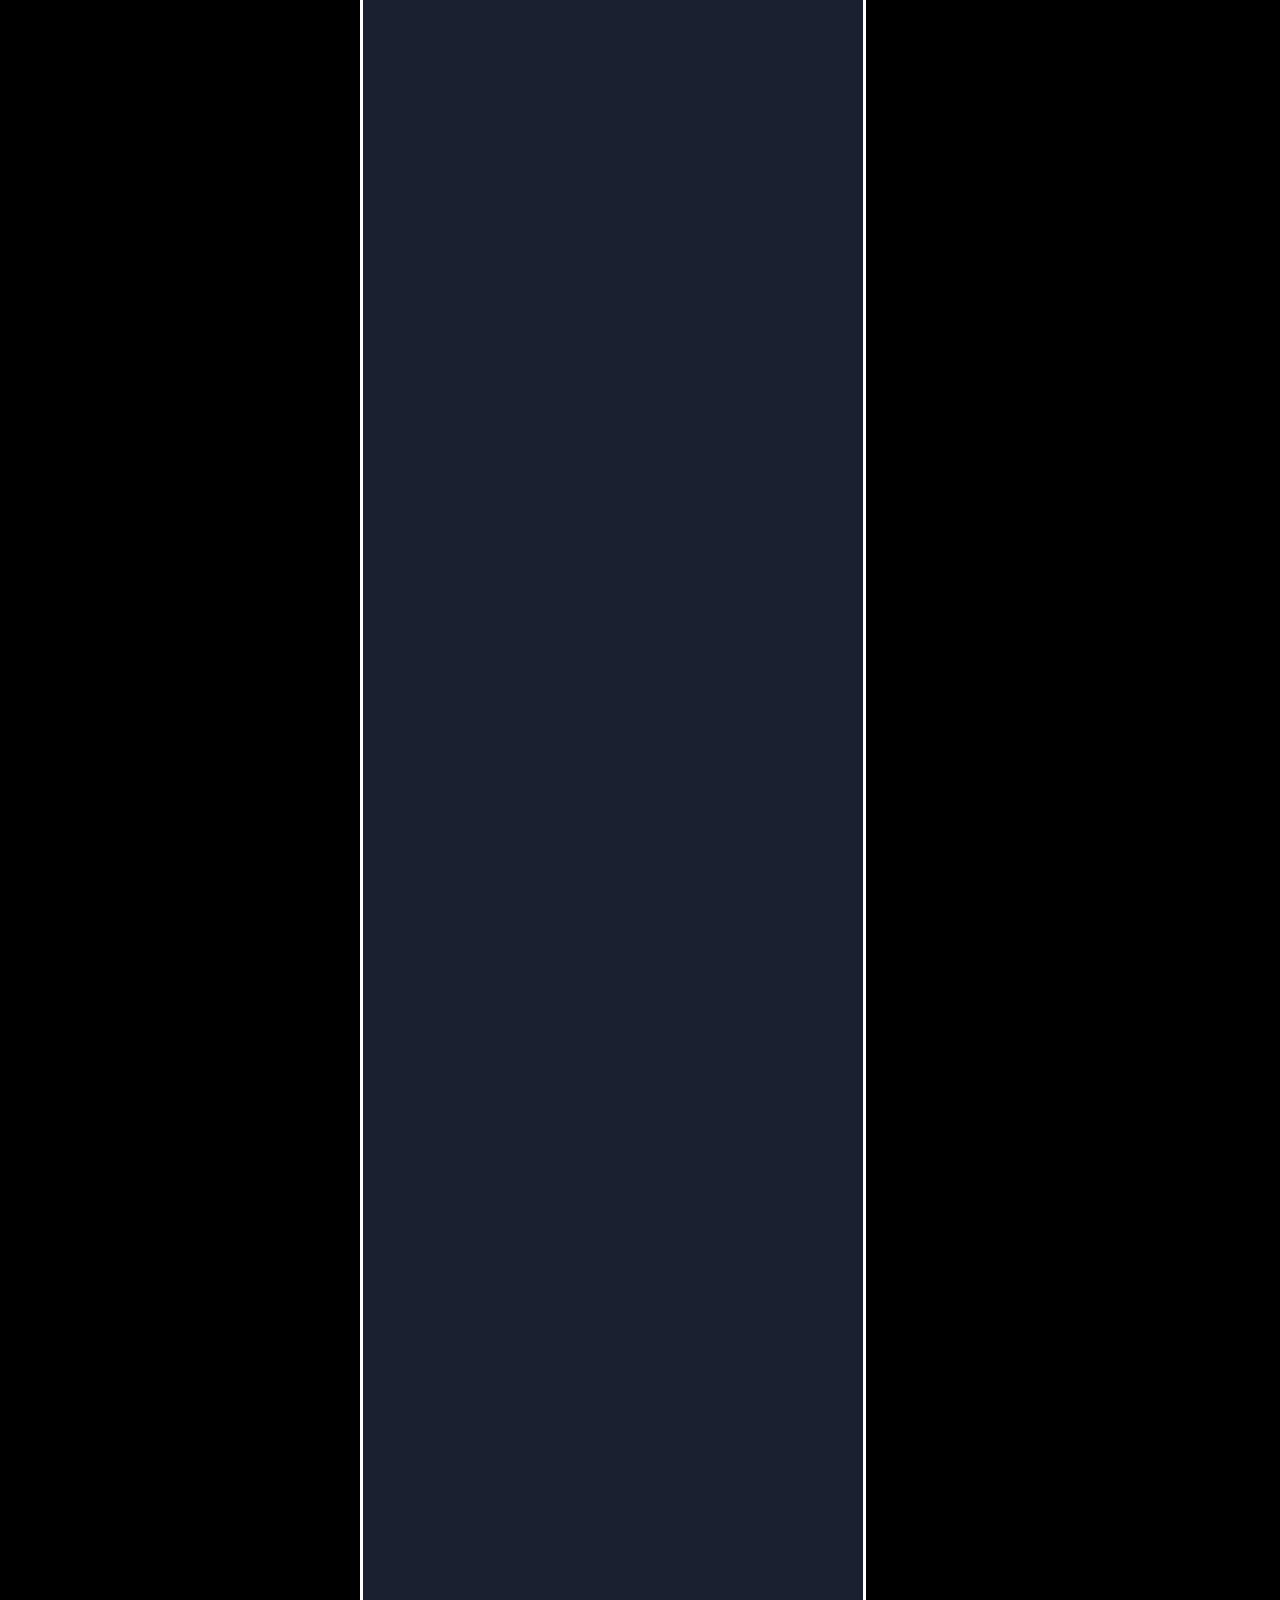
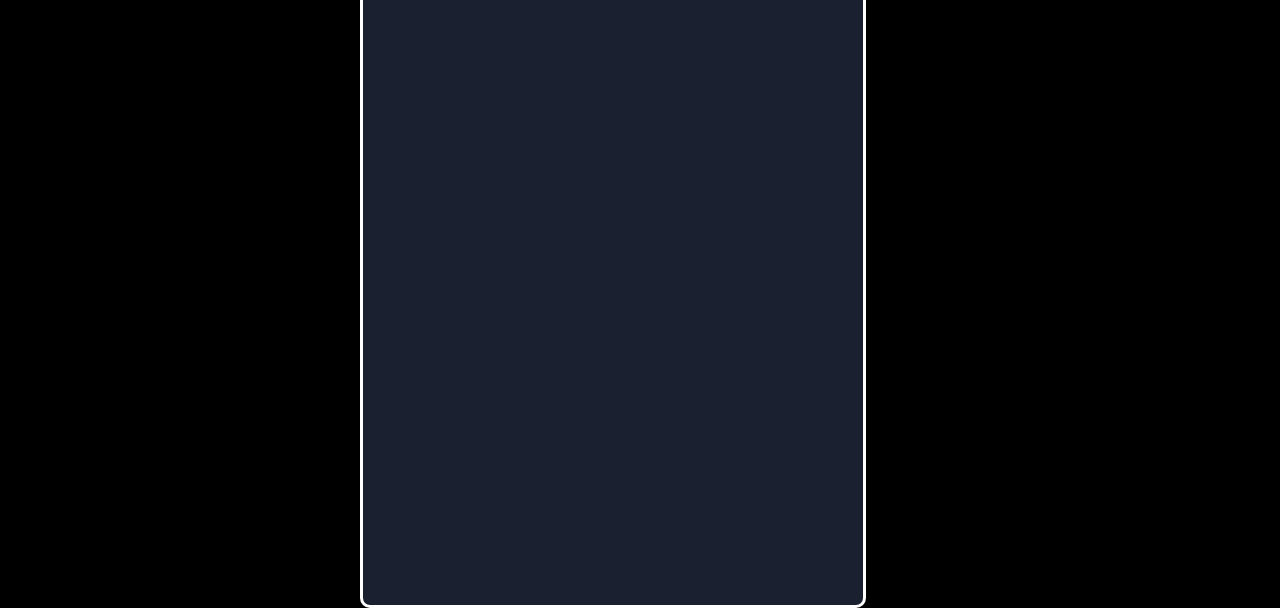
==== commit a9a49e61: "Update index2.html" ====
--- a/index2.html
+++ b/index2.html
@@ -1,7 +1,8 @@
 <!DOCTYPE html>
 <html>
     <head>
-        <link type="text/css" rel="stylesheet" href="stylesheet2.css" media="all"/>
+        <link type="text/css" rel="stylesheet" href="stylesheet.css" media="all"/>
+        <script type="text/javascript" src="jquery-1.10.2.min.js"></script>
         <title>a page full of glitter</title>
     </head>
     <body style="background-image:url(http://i.imgur.com/0o8zrzS.png)">
@@ -18,9 +19,9 @@
             });
         });
     </script>
-    <div onclick="#"><a href="index.html" id="mainsite">mainsite</a></div>
     <div id="w">
     <div id="content">
+    <div onclick="#"><a href="index.html" class="mainsite">mainsite</a></div>
       <nav>
         <ul>
           <li><a href="#about">About</a></li>
@@ -30,7 +31,6 @@
         </ul>
       </nav>
         <div class="gifs">
-        <br><br><br>
          <img src="http://i.imgur.com/kVkkSUO.gif" alt="catsoup1"><img src="http://files.myopera.com/Sk8r644/albums/303948/globe.gif" alt="tripball1" width="70" height="70">
         </div>
         <div id="definition">
--- a/stylesheet.css
+++ b/stylesheet.css
@@ -0,0 +1,345 @@
+html {
+    background: url(http://i.imgur.com/WM4x2sJ.png) no-repeat center center fixed;
+    background-color: black;
+}
+
+#thang {
+    background: url(http://www.mytinyphone.com/uploads/users/khaliuna189/527790.gif);
+    height: 300px;
+    width: 300px;
+    position: absolute;
+    margin-left: 330px;
+    margin-top: 200px;
+}
+
+#title {
+    position: relative;
+    color: black;
+    text-align: center;
+    font-family: courier;
+    font-size: 28px;
+    border: solid 2px rgba(64, 85, 109, 0.88);
+    border-radius: 5px;
+    top: 20px;
+    margin-left: 20px;
+    margin-right: 20px;
+    background-color: rgba(173, 179, 181, 0.86);
+}
+
+body {
+    width: 960px;
+    margin: 0 auto;
+}
+
+#greeting_box {
+    float: left;
+    position: absolute;
+    font-family: courier;
+    font-size: 14;
+    border: solid 2px #2c4e77;
+    border-radius: 5px;
+    height: 245px;
+    width: 300px;
+    margin-left: 25px;
+    margin-top: 80px;
+    background-color: rgba(234, 248, 255, 0.3);
+}
+
+#greeting_box h1 {
+    font-size: 15px;
+    font-style: oblique;
+    margin-left: 5px;
+    margin-right: 5px;
+    color: #1a297b;
+    border: solid 1.5px rgba(69, 79, 181, 0.71);
+    border-radius: 5px;
+    background-color: rgba(199, 235, 255, 0.8);
+}
+
+#greeting_box p {
+    font-size: 14px;
+    margin-left: 5px;
+    margin-right: 5px;
+    text-align: left;
+    border: solid 1.5px rgba(69, 79, 181, 0.52);
+    border-radius: 5px;
+    background-color: rgba(199, 235, 255, 0.8);
+}
+
+#news_box {
+    position: absolute;
+    float: right;
+    font-family: courier;
+    font-size: 14;
+    border: solid 2px #2c4e77;
+    border-radius: 5px;
+    height: 450px;
+    width: 300px;
+    margin-top: 80px;
+    margin-left: 630px;
+    background-color: rgba(223, 233, 239, 0.88);
+}
+
+#news_box h1 {
+    text-align: center;
+    font-size: 14px;
+    font-style: oblique;
+    margin-left: 5px;
+    margin-right: 5px;
+    color: #1a297b;
+    border: solid 1.5px rgba(118, 126, 208, 0.71);
+    border-radius: 5px;
+    background-color: #abc3d1;
+    position: absolute;
+    margin-left: 10px;
+}
+
+#news_box p1 {
+    font-size: 12px;
+    position: absolute;
+    margin-top: 40px;
+    margin-left: 10px;
+    margin-right: 10px;
+}
+
+#news_box h2 {
+    text-align: center;
+    font-size: 14px;
+    font-style: oblique;
+    margin-left: 5px;
+    margin-right: 5px;
+    color: #1a297b;
+    border: solid 1.5px rgba(118, 126, 208, 0.71);
+    border-radius: 5px;
+    background-color: #abc3d1;
+    position: absolute;
+    margin-left: 10px;
+    margin-top: 170px;
+}
+
+#news_box p2 {
+    font-size: 12px;
+    position: absolute;
+    margin-left: 10px;
+    margin-right: 10px;
+    margin-top: 200px;
+}
+
+#break1 {
+    border: dotted 1px rgba(0, 0, 0, 0.54);
+    position: absolute;
+    margin-top: 200px;
+    margin-left: 20px;
+    width: 260px;
+}
+
+#artist_box h1 {
+    font-size: 20px;
+    font-family: courier;
+    margin-top: 20px;
+    border: solid 3px rgb(68, 106, 232);
+    background-color: rgba(68, 106, 232, 0.47);
+    box-shadow: 0px 0px 10px rgb(68, 106, 232);
+    cursor: default;
+    text-align: center;
+}
+
+#artist_box div {
+    border: solid 1px #8fa0fc;
+    background-color: rgba(0, 98, 255, 0.28);
+    height: 30px;
+    text-align: center;
+    font-size: 16px;
+    font-family: courier;
+    margin-top: 10px;
+    position: relative;
+    line-height: 28px;
+}
+
+#artist_box div:hover {
+    border: solid 1px #8fa0fc;
+    background-color: rgba(144, 186, 255, 0.28);
+    cursor: pointer;
+    box-shadow: 0px 0px 10px rgb(68, 106, 232);
+    height: 30px;
+    text-align: center;
+    font-size: 16px;
+    font-family: courier;
+    margin-top: 10px;
+    position: relative;
+}
+
+#artist_box {
+    position: fixed;
+    height: 300px;
+    width: 150px;
+    color: white;
+    font-size: 16px;
+    border: solid 1px rgb(68, 207, 232);
+    margin-top: 180px;
+    margin-left: 30px;
+    border-radius: 5px;
+}
+
+#art {
+    color: white;
+    height: 6800px;
+    width: 500px;
+    background-color: rgba(64, 79, 118, 0.4);
+    border: solid 3px white;
+    border-radius: 10px;
+    position: absolute;
+    margin-top: 150px;
+    margin-left: 200px;
+}
+
+#art p {
+    position: relative;
+    top: -40px;
+    border:solid 2px rgba(166, 200, 255, 0.44) ;
+    font-family: courier;
+    font-size: 14px;
+    position: relative;
+}
+
+.music iFrame{
+    position: absolute;
+    margin-left: 50px;
+}
+
+.navi_bar a.btn1 {
+	display: block; 
+	width: 112px; height: 36px; 
+	background-image: url(http://i.imgur.com/YXTwn5o.gif); 
+    margin-top: 35px;
+    margin-left: 50px;
+    position: absolute;
+    border-radius: 10px;
+    background-color: white;
+    box-shadow: 0px 0px 20px white;
+}
+
+.navi_bar a.btn1:hover {
+	background-position: center;
+    background-image: url(http://i.imgur.com/YJ750bn.gif); 
+}
+
+.navi_bar a.btn1:active {
+	background-position: bottom; 
+}
+
+.navi_bar a.btn2 {
+	display: block; 
+	width: 112px; height: 36px; 
+	background-image: url(http://i.imgur.com/RqflzwF.gif); 
+	background-position: top; 
+    margin-top: 35px;
+    margin-left: 300px;
+    position: absolute;
+    border-radius: 10px;
+    background-color: white;
+    box-shadow: 0px 0px 20px white;
+}
+
+.navi_bar a.btn2:hover {
+	background-position: center;
+    background-image: url(http://i.imgur.com/5s4u8EE.gif); 
+}
+
+.navi_bar a.btn2:active {
+	background-position: bottom; 
+}
+
+.navi_bar a.btn3 {
+	display: block; 
+	width: 112px; height: 36px; 
+	background-image: url(http://i.imgur.com/MRJq72Y.gif); 
+	background-position: top; 
+    margin-top: 35px;
+    margin-left: 550px;
+    position: absolute;
+    border-radius: 10px;
+    background-color: white;
+    box-shadow: 0px 0px 20px white;
+}
+
+.navi_bar a.btn3:hover {
+	background-position: center;
+    background-image: url(http://i.imgur.com/GVHAw5m.gif);
+}
+
+.navi_bar a.btn3:active {
+	background-position: bottom; 
+}
+
+.navi_bar a.btn4 {
+	display: block; 
+	width: 112px; height: 36px;  
+	background-image: url(http://i.imgur.com/W3mdFat.gif); 
+	background-position: top; 
+    margin-top: 35px;
+    margin-left: 800px;
+    position: absolute;
+    border-radius: 10px;
+    background-color: white;
+    box-shadow: 0px 0px 20px white;
+}
+
+.navi_bar a.btn4:hover {
+	background-position: center;
+    background-image: url(http://i.imgur.com/Zk1mZEX.gif); 
+}
+
+.navi_bar a.btn4:active {
+	background-position: bottom; 
+}
+
+form {
+    font-family: courier;
+    font-size: 14px;
+    background-color: rgba(255, 255, 255, 0.69);
+    border: solid 2px white;
+    border-radius: 10px;
+    box-shadow: 0px 0px 10px white;
+    top: 170px;
+    left: 450px;
+    position: absolute;
+    height: 370px;
+    width: 240px;
+}
+textarea {
+    width: 195px;
+    height: 200px;
+}
+
+.beta {
+    border: solid 1px #8fa0fc;
+    position: absolute;
+    text-align: center;
+    font-size: 14px;
+    background-color: rgba(0, 98, 255, 0.28);
+    position: absolute;
+    margin-top: -10px;
+    margin-left: 30px;
+    height: 20px;
+    width: 60px;
+    color: white
+}
+
+.beta:hover {
+    border: solid 1px #8fa0fc;
+    background-color: rgba(144, 186, 255, 0.37);
+    cursor: pointer;
+    position: absolute;
+    margin-top: -10px;
+    margin-left: 30px;
+    height: 20px;
+    width: 60px;
+    color: white;
+    box-shadow: 0px 0px 10px rgb(68, 106, 232);
+}
+
+body form{
+    position: relative;
+    left: 360px ;
+}
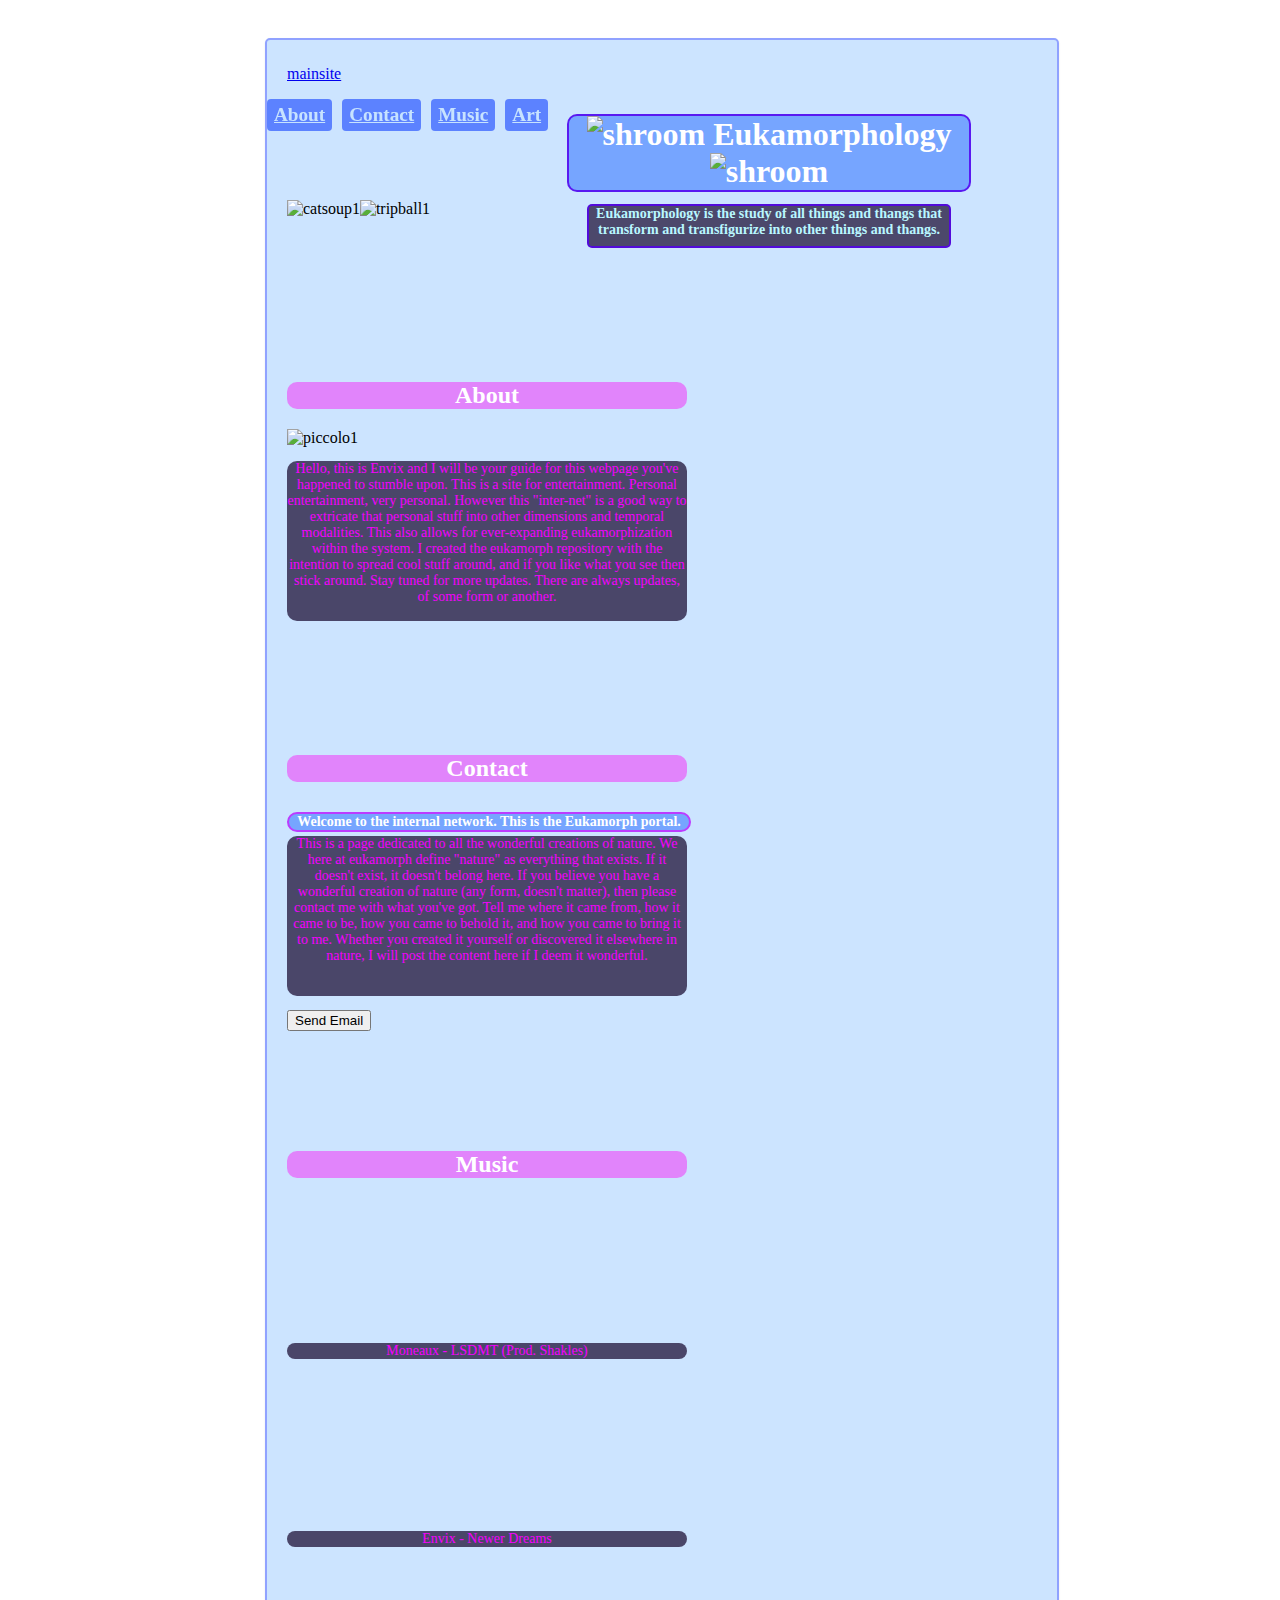
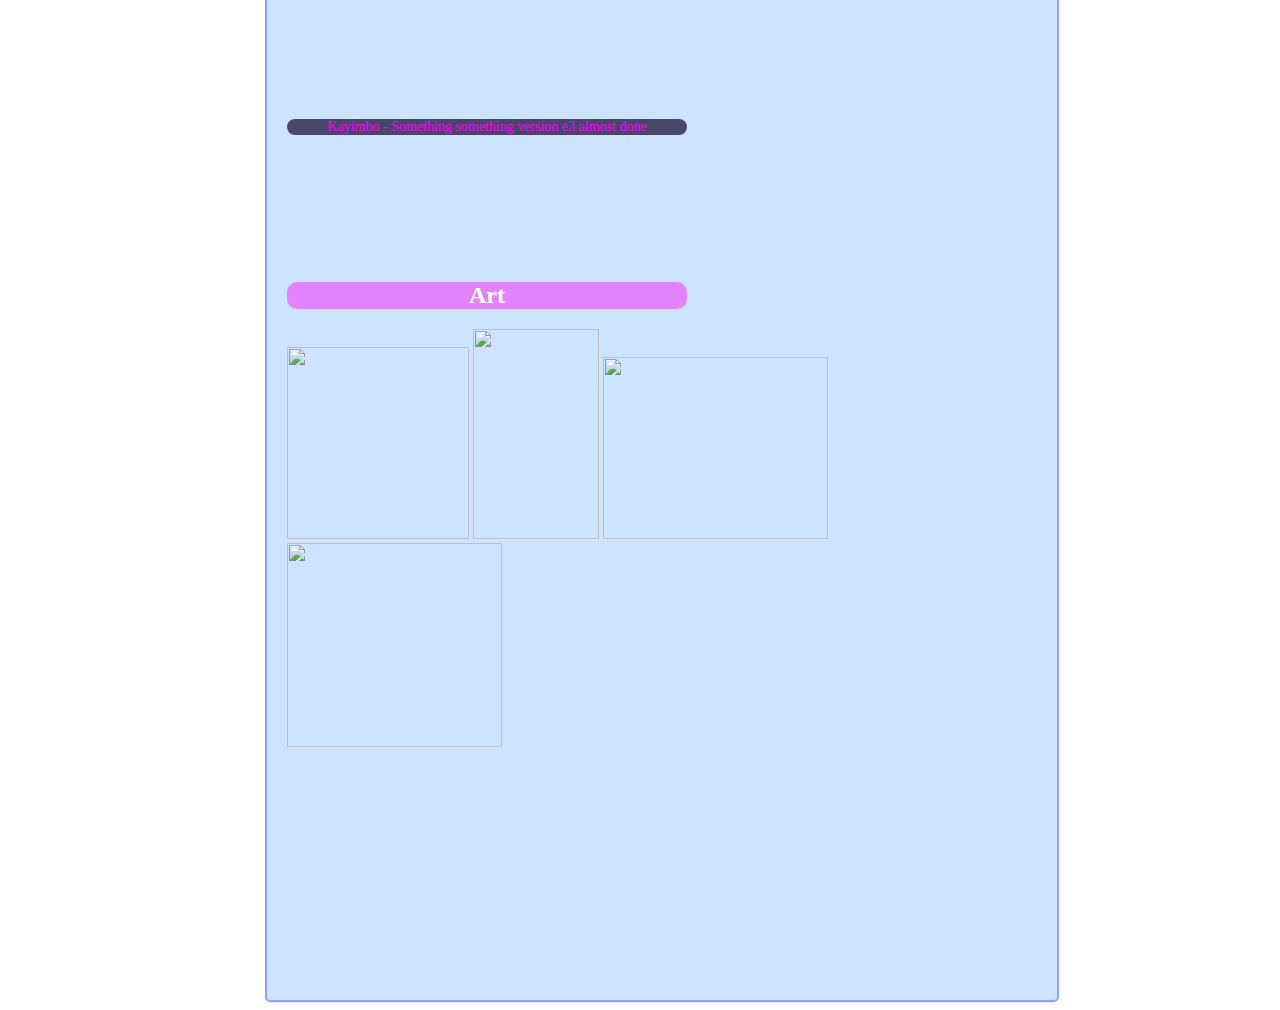
==== commit 9928ae01: "Update index2.html" ====
--- a/index2.html
+++ b/index2.html
@@ -1,8 +1,7 @@
 <!DOCTYPE html>
 <html>
     <head>
-        <link type="text/css" rel="stylesheet" href="stylesheet.css" media="all"/>
-        <script type="text/javascript" src="jquery-1.10.2.min.js"></script>
+        <link type="text/css" rel="stylesheet" href="stylesheet2.css" media="all"/>
         <title>a page full of glitter</title>
     </head>
     <body style="background-image:url(http://i.imgur.com/0o8zrzS.png)">
--- a/stylesheet2.css
+++ b/stylesheet2.css
@@ -0,0 +1,238 @@
+html { overflow-y: scroll; }
+
+body{ 
+    background-image:url('background-image:url(http://i.imgur.com/0o8zrzS.png');
+    background-attachment:fixed;
+}
+
+.gifs {
+    position: absolute;
+    top: 200px;
+}
+
+#mainsite {
+    border: solid 1px #8fa0fc;
+    position: absolute;
+    text-align: center;
+    font-size: 14px;
+    background-color: rgba(0, 98, 255, 0.28);
+    line-height: 20px;
+    height: 20px;
+    width: 60px;
+    color: white;
+    margin-left: -20px;
+    margin-top: -10px;
+}
+
+#mainsite:hover {
+    border: solid 1px #8fa0fc;
+    position: absolute;
+    text-align: center;
+    font-size: 14px;
+    line-height: 20px;
+    height: 20px;
+    width: 60px;
+    color: white;
+    margin-left: -20px;
+    margin-top: -10px;
+    background-color: rgba(144, 186, 255, 0.37);
+    box-shadow: 0px 0px 10px rgb(68, 106, 232);
+    cursor: pointer;
+}
+
+#definition h1{
+    text-align: center;
+    background-color: rgba(24, 9, 47, 0.86);
+    border: solid 2px rgba(83, 0, 239, 0.85);
+    border-radius: 4px;
+    width: 300px;
+    position: relative;
+    margin-left: 280px;
+}
+
+#definition h3{
+    font-size: 14px;
+    text-align: center;
+    color: #b9f7ff;
+    background-color: rgba(24, 9, 47, 0.71);
+    border: solid 2px rgba(83, 0, 239, 0.85);
+    border-radius: 5px;
+    width: 360px;
+    height: 40px;
+    position: relative;
+    margin-left: 300px;
+}
+
+#definition h1 h2{
+    color: white;
+    font-size: 12px;
+    font-family: Ariel;
+    background-color: #18092f;
+    border-radius: 4px;
+}
+
+#about p{
+    position: absolute;
+    top: 0px;
+    height: 160px;
+}
+
+#welcome h1{
+    color: #e0ecff;
+    text-align: center;
+    font-size: 14px;
+    font-family: Ariel;
+    background-color: rgba(24, 9, 47, 0.6);
+    border: solid #bc3bff 2px;
+    border-radius: 5px;
+    position: relative;
+    bottom: 1000px;
+}
+
+#welcome p{
+    position: absolute;
+    top: 0px;
+    height: 160px;
+}
+
+#content {
+    background-color: rgba(0, 118, 255, 0.2);
+    border: solid #90a2ff 2px;
+    border-radius: 5px;
+    height: 2500px;
+}
+
+#content h1{
+    color: rgb(255, 255, 255);
+    background-color: rgba(0, 78, 255, 0.42);
+    width: 400px;
+    border-radius: 10px;
+    top: 10px;
+    text-align: center;
+}
+
+#content h2{
+    color: rgb(255, 255, 255);
+    background-color: rgba(255, 0, 245, 0.42);
+    width: 400px;
+    border-radius: 10px;
+    top: 10px;
+    text-align: center;
+    margin-top: 30px;
+}
+
+#content p{
+    color: #f500ff;
+    font-size: 14px;
+    font-family: Ariel;
+    background-color: rgba(24, 9, 47, 0.72);
+    width: 400px;
+    position: relative;
+    bottom: 13px;
+    text-align: center;
+    border-radius: 10px;
+    text-align: center;
+}
+
+.gifs {
+    position: absolute;
+}
+
+/*//////////////////////////////////////////////////////////////////////*/
+
+::selection { background: #a4dcec; }
+::-moz-selection { background: #a4dcec; }
+::-webkit-selection { background: #a4dcec; }
+
+::-webkit-input-placeholder { /* WebKit browsers */
+  color: #fff;
+  font-style: italic;
+}
+:-moz-placeholder { /* Mozilla Firefox 4 to 18 */
+  color: #fff;
+  font-style: italic;
+}
+::-moz-placeholder { /* Mozilla Firefox 19+ */
+  color: #fff;
+  font-style: italic;
+}
+:-ms-input-placeholder { /* Internet Explorer 10+ */
+  color: #fff !important;
+  font-style: italic;  
+}
+
+br { display: block; line-height: 2.2em; } 
+
+article, aside, details, figcaption, figure, footer, header, hgroup, menu, nav, section { display: block; }
+ol, ul { list-style: none; }
+
+input, textarea { 
+  -webkit-font-smoothing: antialiased;
+  -webkit-text-size-adjust: 100%;
+  -ms-text-size-adjust: 100%;
+  -webkit-box-sizing: border-box;
+  -moz-box-sizing: border-box;
+  box-sizing: border-box;
+  outline: none; 
+}
+
+blockquote, q { quotes: none; }
+blockquote:before, blockquote:after, q:before, q:after { content: ''; content: none; }
+strong { font-weight: bold; } 
+
+table { border-collapse: collapse; border-spacing: 0; }
+img { border: 0; max-width: 100%; }
+
+nav { position: fixed; z-index: 9999; margin-left: -60px;}
+nav li { display: inline; }
+nav li a {
+  display: block;
+  float: left;
+  margin-right: 10px;
+  font-size: 1.2em;
+  font-weight: bold;
+  padding: 5px 7px;
+  background: rgba(0, 49, 255, 0.55);
+  -webkit-border-radius: 4px;
+  -moz-border-radius: 4px;
+  border-radius: 4px;
+  color: #c7e3ff;
+}
+nav li a:hover { 
+  text-decoration: none;
+  background: rgba(0, 147, 255, 0.62);
+}
+
+nav li a.nav-active {
+  color: #000;
+}
+
+
+.section {
+  padding-top: 90px;
+}
+
+/** page structure **/
+#w {
+  display: block;
+  width: 750px;
+  margin: 0 auto;
+  padding-top: 30px;
+}
+
+#content {
+  display: block;
+  width: 100%;
+  padding: 25px 20px;
+  padding-bottom: 35px;
+  -webkit-box-shadow: rgba(0, 0, 0, 0.1) 0px 1px 2px 0px;
+  -moz-box-shadow: rgba(0, 0, 0, 0.1) 0px 1px 2px 0px;
+  box-shadow: rgba(0, 0, 0, 0.1) 0px 1px 2px 0px;
+}
+
+/** clearfix **/
+.clearfix:after { content: "."; display: block; clear: both; visibility: hidden; line-height: 0; height: 0; }
+.clearfix { display: inline-block; }
+ 
+html[xmlns] .clearfix { display: block; }
+* html .clearfix { height: 1%; }
